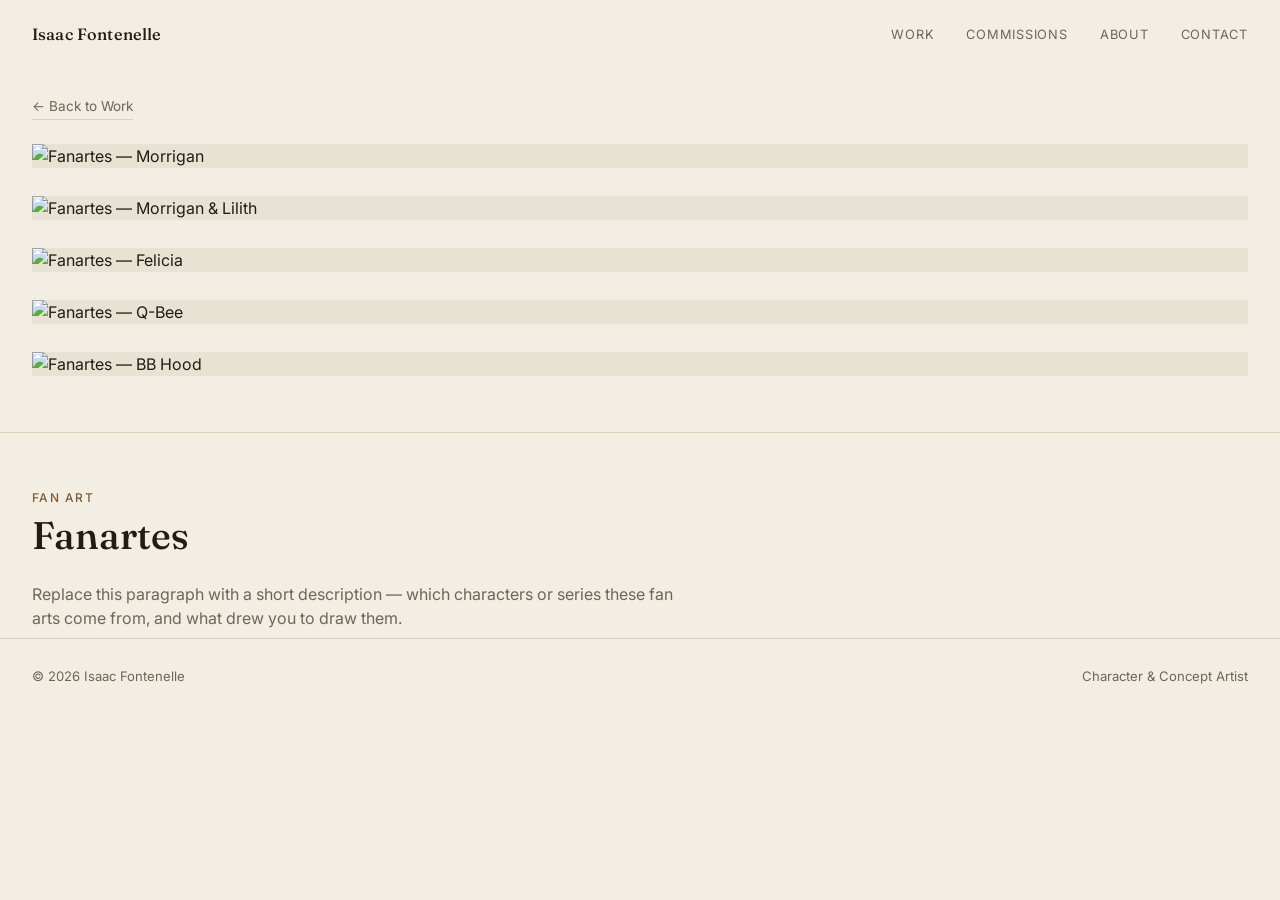
==== fanartes/index.html @ 38bca7be "Create index.html" ====
<!DOCTYPE html>
<html lang="en">
<head>
<meta charset="UTF-8">
<meta name="viewport" content="width=device-width, initial-scale=1.0">
<title>Fanartes — Isaac Fontenelle</title>
<link rel="preconnect" href="https://fonts.googleapis.com">
<link rel="preconnect" href="https://fonts.gstatic.com" crossorigin>
<link href="https://fonts.googleapis.com/css2?family=Fraunces:ital,opsz,wght@0,9..144,300;0,9..144,500;0,9..144,600;1,9..144,400;1,9..144,500&family=Inter:wght@400;500;600&display=swap" rel="stylesheet">
<link rel="stylesheet" href="../css/style.css?v=2">
</head>
<body>

<header class="site-header">
  <a href="../index.html" class="site-name">Isaac Fontenelle</a>
  <nav class="main-nav">
    <a href="../work.html">WORK</a>
    <a href="../commissions.html">COMMISSIONS</a>
    <a href="../about.html">ABOUT</a>
    <a href="../contact.html">CONTACT</a>
  </nav>
</header>

<a href="../work.html" class="back-link">← Back to Work</a>

<!-- GALLERY: every image from the project, in order, no captions. -->
<section class="project-gallery">

  <figure>
    <img src="Morrigan.png" alt="Fanartes — Morrigan">
  </figure>
  <figure>
    <img src="Morrigan-&-Lilith.png" alt="Fanartes — Morrigan & Lilith">
  </figure>
  <figure>
    <img src="Felicia.png" alt="Fanartes — Felicia">
  </figure>
  <figure>
    <img src="q-bee.png" alt="Fanartes — Q-Bee">
  </figure>
  <figure>
    <img src="BB-Hood.png" alt="Fanartes — BB Hood">
  </figure>

</section>

<!-- TITLE + TEXT: replace the paragraph below with your own text. -->
<section class="project-header">
  <p class="eyebrow">FAN ART</p>
  <h1>Fanartes</h1>
  <p class="project-description">
    Replace this paragraph with a short description — which characters or
    series these fan arts come from, and what drew you to draw them.
  </p>
</section>

<footer class="site-footer">
  <p>© 2026 Isaac Fontenelle</p>
  <p>Character & Concept Artist</p>
</footer>

<script src="../js/lightbox.js" defer></script>

</body>
</html>
---- css/style.css ----
/* ==========================================================
   Isaac Fontenelle — Portfolio Visual Identity
   Fonts: Fraunces (display) + Inter (functional) — loaded via <link> in <head>
   ========================================================== */

:root{
  --paper: #F2EEE3;       /* main background — warm parchment, not stark white */
  --paper-soft: #E8E2D2;  /* image placeholder / subtle panel background */
  --ink: #211D16;         /* primary text — warm near-black */
  --ink-dim: #6E6656;     /* secondary / muted text */
  --line: #D9D1BC;        /* hairline borders and dividers */
  --accent: #7C5A34;      /* links, hover states, small labels */
  --accent-soft: #A9835A; /* lighter accent, decorative use */
}

*{ box-sizing:border-box; margin:0; padding:0; }
html{ scroll-behavior:smooth; }

body{
  background:var(--paper);
  color:var(--ink);
  font-family:'Inter', sans-serif;
  line-height:1.5;
  -webkit-font-smoothing:antialiased;
}

a{ color:inherit; text-decoration:none; }
img{ display:block; max-width:100%; }
:focus-visible{ outline:2px solid var(--accent); outline-offset:3px; }

/* ---------- Header ---------- */
.site-header{
  display:flex;
  align-items:center;
  justify-content:space-between;
  padding:22px 32px;
  max-width:1280px;
  margin:0 auto;
}

.site-name{
  font-family:'Fraunces', serif;
  font-weight:500;
  font-size:1.02rem;
  letter-spacing:0.01em;
}

.main-nav{ display:flex; gap:32px; }

.main-nav a{
  font-size:0.8rem;
  letter-spacing:0.06em;
  color:var(--ink-dim);
  transition:color .2s ease;
  position:relative;
}

.main-nav a::after{
  content:"";
  position:absolute;
  left:0; right:0; bottom:-5px;
  height:1px;
  background:var(--accent);
  transform:scaleX(0);
  transform-origin:right;
  transition:transform .25s ease;
}

.main-nav a:hover{ color:var(--ink); }
.main-nav a:hover::after{ transform:scaleX(1); transform-origin:left; }
.main-nav a[aria-current="page"]{ color:var(--ink); }
.main-nav a[aria-current="page"]::after{ transform:scaleX(1); transform-origin:left; }

/* ---------- Hero (the artwork itself — visible with no scrolling) ---------- */
.hero{
  position:relative;
  max-width:1280px;
  margin:0 auto;
  padding:0 32px 20px;
}

.hero-frame{
  position:relative;
  overflow:hidden;
  background:var(--paper-soft);
  height:64vh;
  min-height:420px;
  max-height:720px;
}

.hero-slides{
  position:relative;
  width:100%;
  height:100%;
}

.hero-slide{
  position:absolute;
  inset:0;
  display:block;
  opacity:0;
  transition:opacity 2.4s cubic-bezier(0.45, 0, 0.2, 1);
  overflow:hidden;
}

.hero-slide.active{ opacity:1; z-index:1; }

.hero-slide img{
  width:100%;
  height:100%;
  object-fit:cover;
  display:block;
  transform:scale(1);
  transition:transform 9s ease-out;
}

.hero-slide.active img{ transform:scale(1.03); }

.hero-caption{
  position:absolute;
  left:0; right:0; bottom:0;
  padding:28px 32px;
  background:linear-gradient(to top, rgba(20,17,11,0.55), rgba(20,17,11,0));
  z-index:2;
  pointer-events:none;
}

.hero-caption h1{
  font-family:'Fraunces', serif;
  font-weight:500;
  font-style:italic;
  font-size:clamp(1.5rem, 3vw, 2.1rem);
  color:#F5EFE1;
}

.hero-caption .intro-text{
  color:#D9C9A8;
  font-size:0.92rem;
  margin-top:6px;
}

.eyebrow{
  font-size:0.75rem;
  letter-spacing:0.12em;
  font-weight:500;
  color:var(--accent);
}

/* ---------- Selected work ---------- */
main{ max-width:1280px; margin:0 auto; padding:0 32px; }

.selected-work{ padding:56px 0 90px; }

.section-heading{
  display:flex;
  justify-content:space-between;
  align-items:baseline;
  border-top:1px solid var(--line);
  padding-top:32px;
  margin-bottom:36px;
}

.section-heading a{
  font-size:0.85rem;
  color:var(--ink-dim);
  border-bottom:1px solid var(--line);
  padding-bottom:2px;
  transition:color .2s ease, border-color .2s ease;
}

.section-heading a:hover{ color:var(--accent); border-color:var(--accent); }

.work-grid{
  display:grid;
  grid-template-columns:repeat(3, 1fr);
  gap:28px;
}

.work-item{ display:block; }

.work-item img{
  width:100%;
  aspect-ratio:4/5;
  object-fit:cover;
  background:var(--paper-soft);
  transition:transform .5s ease;
}

.work-item:hover img{ transform:scale(1.02); }

.work-caption{
  padding-top:14px;
  border-top:1px solid var(--line);
  margin-top:14px;
}

.work-caption h3{
  font-family:'Fraunces', serif;
  font-weight:500;
  font-size:1.02rem;
  color:var(--ink);
  margin-bottom:3px;
}

.work-caption p{
  font-size:0.83rem;
  color:var(--ink-dim);
}

/* ---------- Footer ---------- */
.site-footer{
  border-top:1px solid var(--line);
  padding:28px 32px;
  max-width:1280px;
  margin:0 auto;
  display:flex;
  justify-content:space-between;
  color:var(--ink-dim);
  font-size:0.82rem;
}

/* ---------- Page heading (used on Work / About / Contact) ---------- */
.page-heading{
  max-width:1280px;
  margin:0 auto;
  padding:64px 32px 0;
}

.page-heading h1{
  font-family:'Fraunces', serif;
  font-weight:500;
  font-style:italic;
  font-size:clamp(2rem, 4vw, 2.8rem);
  margin-bottom:14px;
  color:var(--ink);
}

.page-heading p{
  color:var(--ink-dim);
  max-width:60ch;
  font-size:1rem;
  margin-bottom:22px;
}

/* ---------- All work (work.html) ---------- */
.all-work{ padding:48px 0 90px; }

/* reuses .work-grid / .work-item / .work-caption from Selected Work above */

/* ---------- Individual project page ---------- */
.back-link{
  display:inline-block;
  margin:28px 32px 0;
  font-size:0.85rem;
  color:var(--ink-dim);
  border-bottom:1px solid var(--line);
  padding-bottom:2px;
  transition:color .2s ease, border-color .2s ease;
}

.back-link:hover{ color:var(--accent); border-color:var(--accent); }

/* ---------- Back to top button ---------- */
.back-to-top{
  position:fixed;
  bottom:28px;
  right:28px;
  width:44px;
  height:44px;
  border-radius:50%;
  background:var(--ink);
  color:var(--paper);
  border:none;
  font-size:1.2rem;
  display:flex;
  align-items:center;
  justify-content:center;
  cursor:pointer;
  opacity:0;
  pointer-events:none;
  transform:translateY(8px);
  transition:opacity .25s ease, transform .25s ease;
  z-index:900;
}

.back-to-top.visible{
  opacity:1;
  pointer-events:auto;
  transform:translateY(0);
}

.back-to-top:hover{ background:var(--accent); }

.project-hero{
  max-width:1280px;
  margin:0 auto;
  padding:24px 32px 0;
}

.project-hero .frame{
  overflow:hidden;
  background:var(--paper-soft);
}

.project-hero .frame img{
  width:100%;
  height:auto;
  display:block;
}

.project-gallery{
  max-width:1280px;
  margin:0 auto;
  padding:24px 32px 0;
  display:flex;
  flex-direction:column;
  gap:28px;
}

.project-gallery figure{ margin:0; }

.project-gallery img{
  width:100%;
  height:auto;
  display:block;
  background:var(--paper-soft);
  cursor:zoom-in;
}

/* Modifier: multi-column masonry, for collections of unrelated pieces
   (e.g. sketch-collection.html) instead of one full-width image after another. */
.project-gallery.grid-layout{
  display:block;
  column-count:4;
  column-gap:24px;
}

.project-gallery.grid-layout figure{
  break-inside:avoid;
  margin:0 0 24px;
}

/* ---------- Lightbox ---------- */
.lightbox-overlay{
  position:fixed;
  inset:0;
  background:rgba(21,19,15,0.94);
  display:flex;
  align-items:center;
  justify-content:center;
  padding:48px;
  z-index:999;
  opacity:0;
  pointer-events:none;
  transition:opacity .25s ease;
}

.lightbox-overlay.active{
  opacity:1;
  pointer-events:auto;
}

.lightbox-overlay img{
  max-width:100%;
  max-height:100%;
  width:auto;
  height:auto;
  object-fit:contain;
  cursor:default;
}

.lightbox-close{
  position:absolute;
  top:20px;
  right:28px;
  background:none;
  border:none;
  color:#F5EFE1;
  font-size:2rem;
  line-height:1;
  cursor:pointer;
  padding:8px;
}

.lightbox-close:hover{ color:var(--accent-soft); }

@media (max-width:520px){
  .lightbox-overlay{ padding:20px; }
  .lightbox-close{ top:10px; right:14px; }
}

.project-header{
  max-width:1280px;
  margin:0 auto;
  padding:56px 32px 0;
  border-top:1px solid var(--line);
  margin-top:56px;
}

.project-header h1{
  font-family:'Fraunces', serif;
  font-weight:500;
  font-size:clamp(1.8rem, 3.5vw, 2.4rem);
  color:var(--ink);
  margin-bottom:18px;
}

.project-description{
  color:var(--ink-dim);
  max-width:65ch;
  font-size:1rem;
  margin-bottom:8px;
}

/* ==========================================================
   About page
   ========================================================== */

.about-hero{
  max-width:1280px;
  margin:0 auto;
  padding:48px 32px 60px;
  display:grid;
  grid-template-columns:220px 1fr;
  gap:48px;
  align-items:start;
}

.about-photo img{
  width:100%;
  aspect-ratio:1/1;
  object-fit:cover;
  background:var(--paper-soft);
}

.about-intro h1{
  font-family:'Fraunces', serif;
  font-weight:500;
  font-style:italic;
  font-size:clamp(1.6rem, 3.4vw, 2.2rem);
  margin:10px 0 16px;
}

.about-lede{
  color:var(--ink-dim);
  font-size:1rem;
  max-width:58ch;
  margin-bottom:20px;
}

.about-socials{ display:flex; gap:22px; }

.about-socials a{
  font-size:0.85rem;
  color:var(--accent);
  border-bottom:1px solid var(--line);
  padding-bottom:2px;
  transition:color .2s ease, border-color .2s ease;
}

.about-socials a:hover{ color:var(--ink); border-color:var(--accent); }

.experience{ padding:24px 0 8px; }

.timeline{ list-style:none; }

.timeline li{
  display:flex;
  gap:22px;
  padding:22px 0;
  border-top:1px solid var(--line);
}

.timeline li:last-child{ border-bottom:1px solid var(--line); }

.timeline-year{
  font-size:0.8rem;
  letter-spacing:0.04em;
  color:var(--accent);
  min-width:8ch;
  padding-top:2px;
}

.timeline h3{
  font-family:'Fraunces', serif;
  font-weight:500;
  font-size:1.02rem;
  margin-bottom:6px;
}

.timeline p{
  color:var(--ink-dim);
  font-size:0.9rem;
  max-width:60ch;
}

.about-details{
  padding:56px 0 8px;
  display:grid;
  grid-template-columns:1fr 1fr;
  gap:28px;
}

.about-detail-text{
  color:var(--ink-dim);
  font-size:0.92rem;
  line-height:1.6;
}

/* ==========================================================
   Commissions page
   ========================================================== */

.status-badge{
  display:inline-flex;
  align-items:center;
  gap:9px;
  font-size:0.85rem;
  color:var(--ink);
  border:1px solid var(--line);
  padding:9px 16px;
  border-radius:999px;
}

.status-dot{
  width:8px;
  height:8px;
  border-radius:50%;
  background:#5E7A52; /* muted green — open */
  flex-shrink:0;
}

.status-closed .status-dot{ background:#A9583F; } /* muted rust — closed */

.services{ padding:24px 0 8px; }

.services-grid{
  display:grid;
  grid-template-columns:repeat(3, 1fr);
  gap:28px;
}

.service-card{
  border-top:1px solid var(--line);
  padding-top:18px;
}

.service-card h3{
  font-family:'Fraunces', serif;
  font-weight:500;
  font-size:1.08rem;
  margin-bottom:8px;
}

.service-card p{
  color:var(--ink-dim);
  font-size:0.9rem;
}

.process{ padding:56px 0 8px; }

.process-list{ list-style:none; }

.process-list li{
  display:flex;
  gap:22px;
  padding:22px 0;
  border-top:1px solid var(--line);
}

.process-list li:last-child{ border-bottom:1px solid var(--line); }

.process-num{
  font-family:'Fraunces', serif;
  font-style:italic;
  font-size:1.3rem;
  color:var(--accent-soft);
  min-width:2.2ch;
}

.process-list h3{
  font-family:'Fraunces', serif;
  font-weight:500;
  font-size:1.02rem;
  margin-bottom:6px;
}

.process-list p{
  color:var(--ink-dim);
  font-size:0.9rem;
  max-width:60ch;
}

.rates{ padding:56px 0 8px; }

.rates-intro{
  color:var(--ink-dim);
  font-size:0.95rem;
  max-width:64ch;
  margin-bottom:22px;
}

.rate-factors{
  list-style:none;
  display:grid;
  gap:14px;
}

.rate-factors li{
  font-size:0.92rem;
  color:var(--ink-dim);
  padding-left:18px;
  position:relative;
}

.rate-factors li::before{
  content:"";
  position:absolute;
  left:0; top:0.55em;
  width:6px; height:6px;
  background:var(--accent-soft);
  border-radius:50%;
}

.rate-factors strong{ color:var(--ink); font-weight:600; }

.terms{ padding:56px 0 8px; }

.terms-list{ display:flex; flex-direction:column; }

.terms-row{
  display:grid;
  grid-template-columns:180px 1fr;
  gap:24px;
  padding:18px 0;
  border-top:1px solid var(--line);
}

.terms-row:last-child{ border-bottom:1px solid var(--line); }

.terms-row dt{
  font-weight:600;
  font-size:0.9rem;
  color:var(--ink);
}

.terms-row dd{
  color:var(--ink-dim);
  font-size:0.9rem;
}

.cta{
  padding:72px 0 90px;
  text-align:center;
  max-width:640px;
  margin:0 auto;
}

.cta h2{
  font-family:'Fraunces', serif;
  font-weight:500;
  font-style:italic;
  font-size:clamp(1.5rem, 3vw, 2rem);
  margin-bottom:14px;
}

.cta p{
  color:var(--ink-dim);
  font-size:0.95rem;
  margin-bottom:26px;
}

.cta-button{
  display:inline-block;
  background:var(--ink);
  color:var(--paper);
  font-size:0.85rem;
  letter-spacing:0.04em;
  padding:14px 30px;
  transition:background .2s ease;
}

.cta-button:hover{ background:var(--accent); }

/* ---------- Responsive ---------- */
@media (max-width:800px){
  .services-grid{ grid-template-columns:1fr 1fr; }
  .terms-row{ grid-template-columns:1fr; gap:6px; }
  .about-hero{ grid-template-columns:140px 1fr; gap:28px; }
  .about-details{ grid-template-columns:1fr; gap:36px; }
  .work-grid{ grid-template-columns:repeat(2, 1fr); gap:16px; }
  .site-header{ flex-direction:column; gap:14px; align-items:flex-start; }
  .project-gallery.grid-layout{ column-count:3; }
  .hero-frame{ height:50vh; min-height:360px; }
}

@media (max-width:520px){
  .work-grid{ grid-template-columns:1fr; }
  .site-footer{ flex-direction:column; gap:6px; }
  .project-gallery.grid-layout{ column-count:2; }
  .hero-frame{ height:42vh; min-height:300px; }
  .services-grid{ grid-template-columns:1fr; }
  .about-hero{ grid-template-columns:1fr; }
  .about-photo{ max-width:160px; }
}

@media (prefers-reduced-motion: reduce){
  *{ transition:none !important; }
}
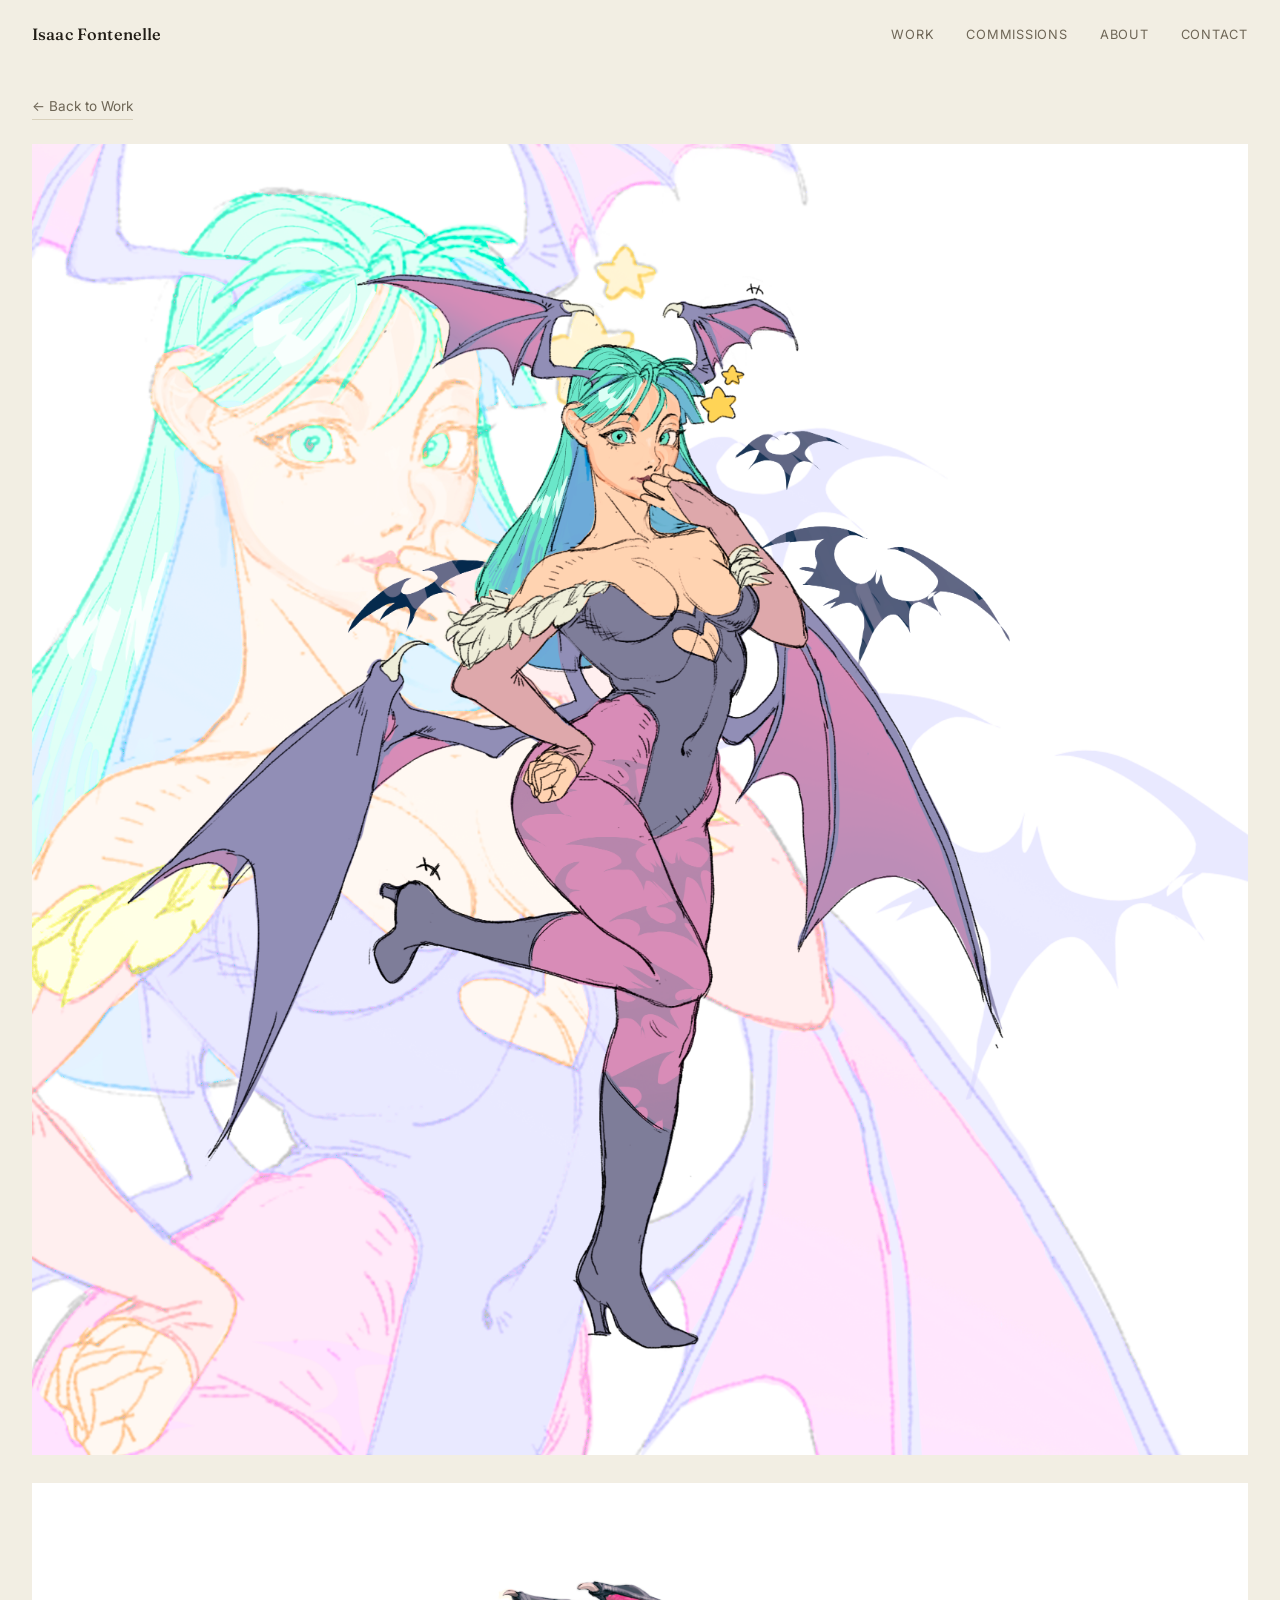
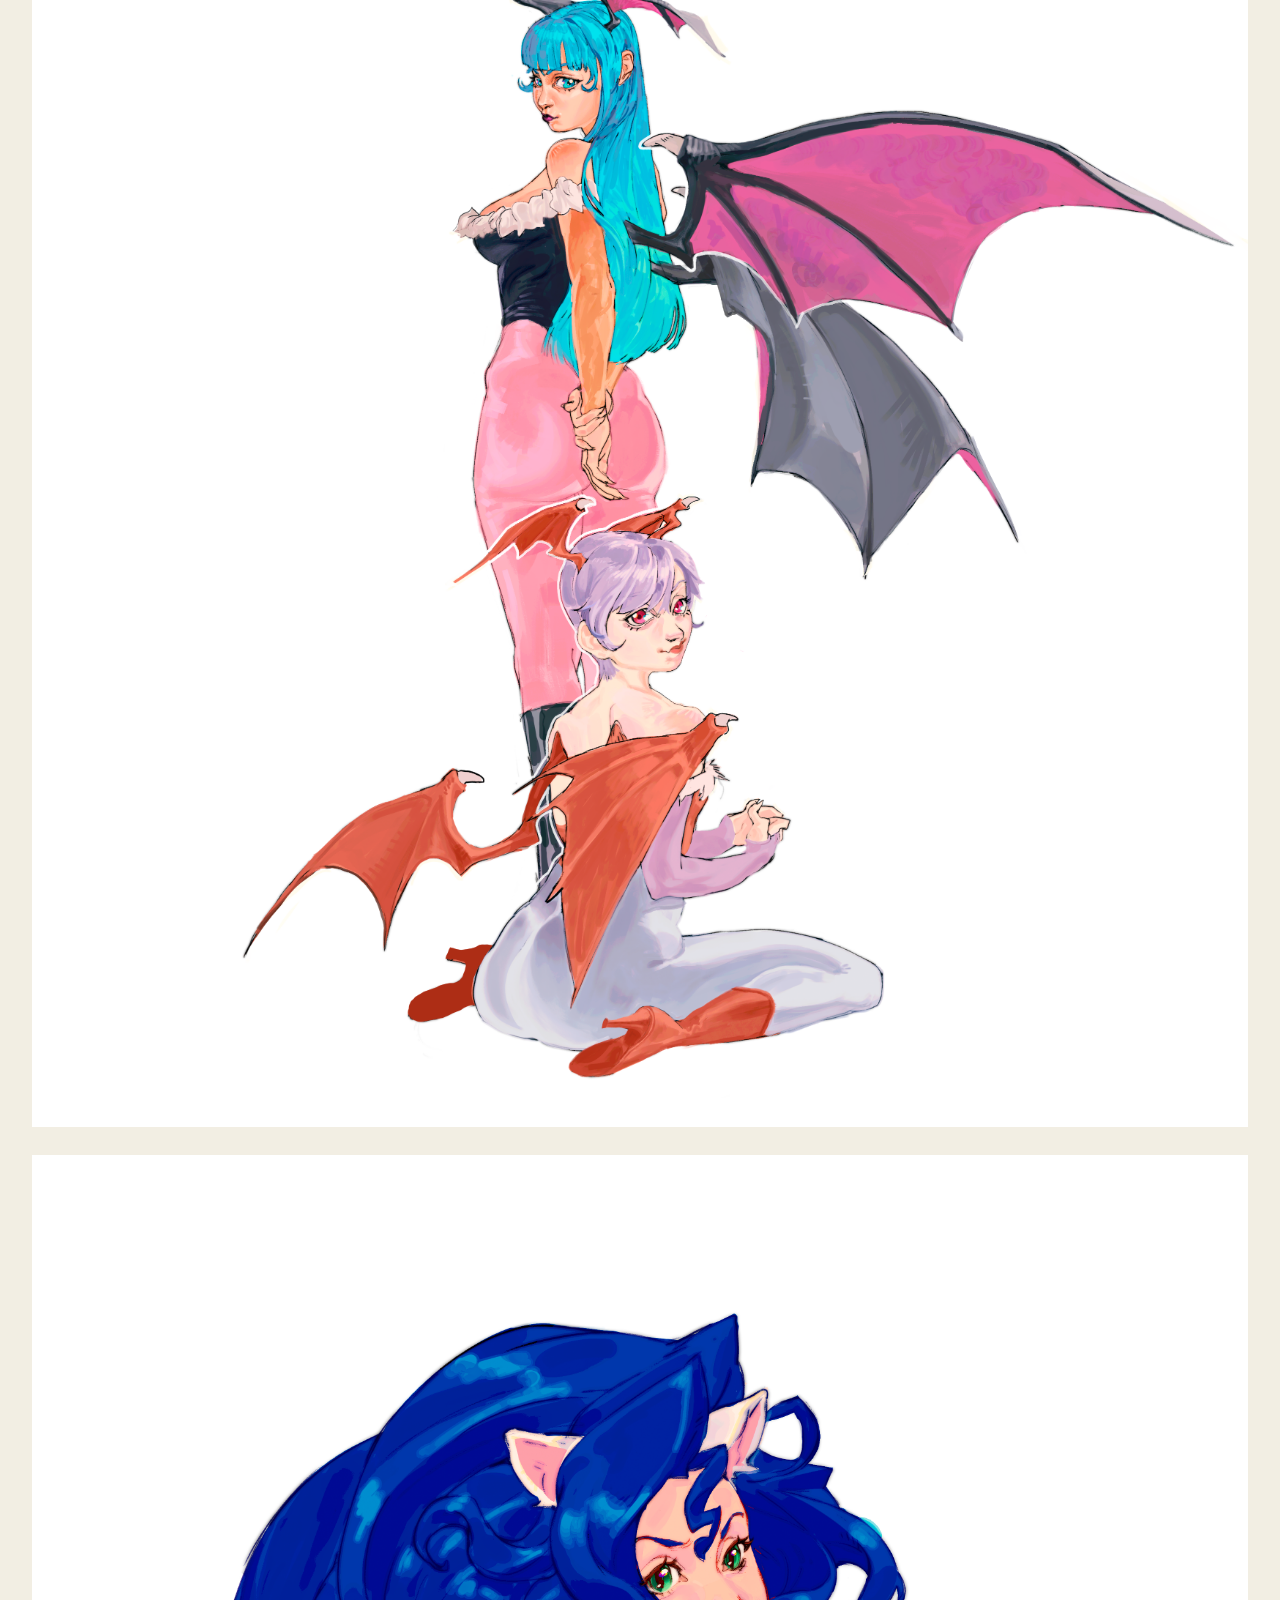
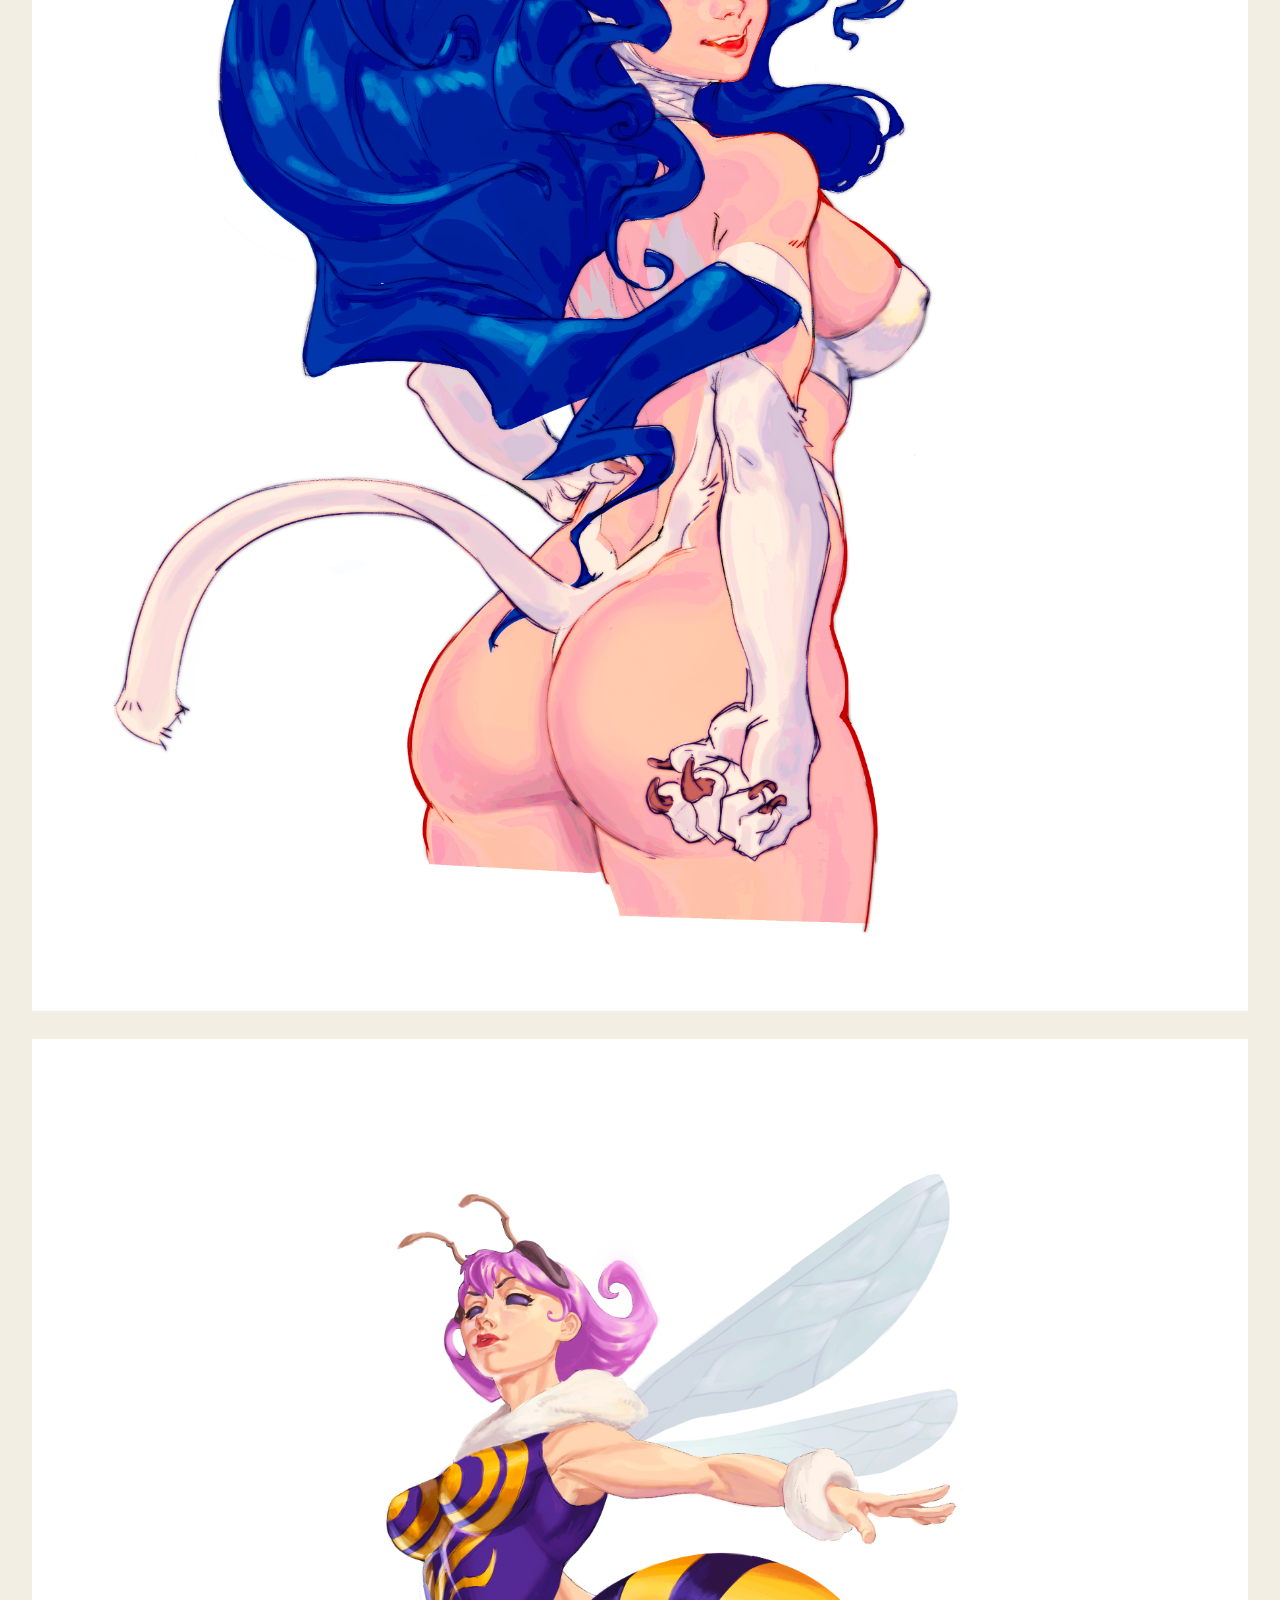
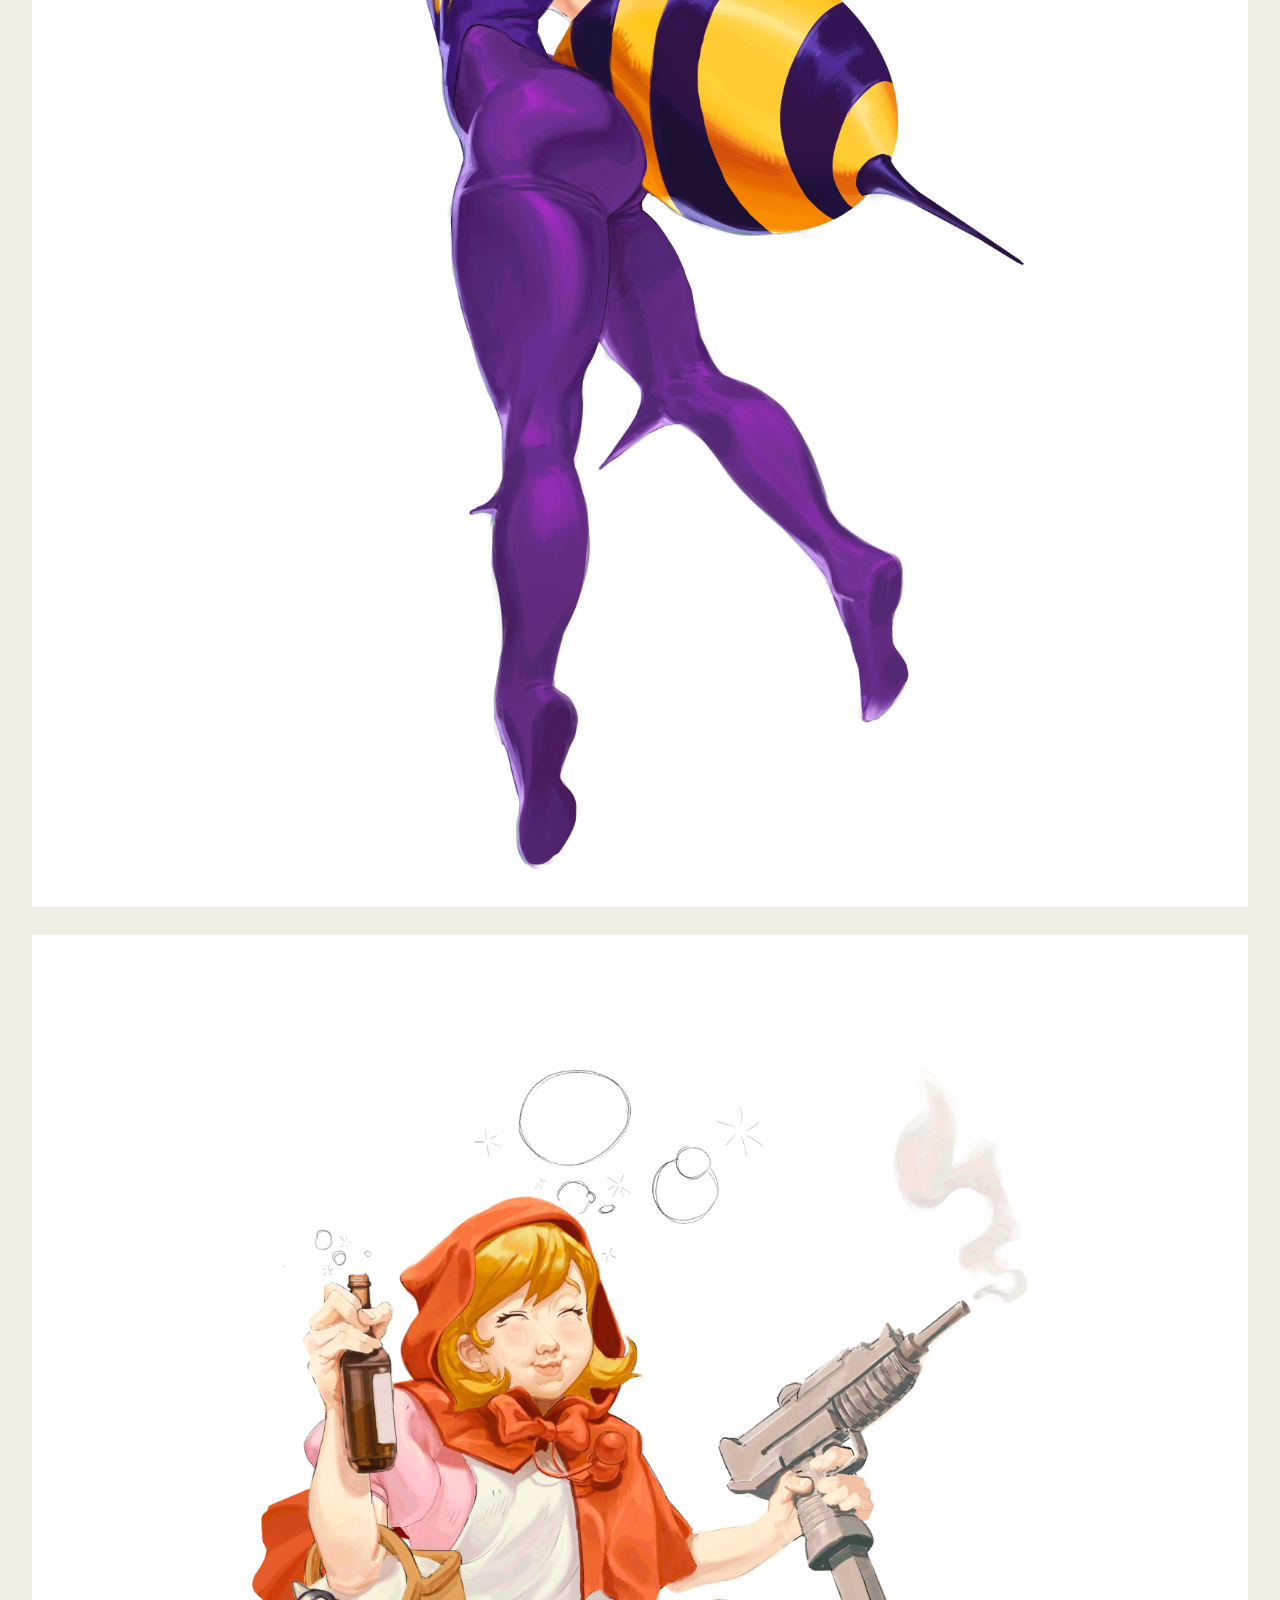
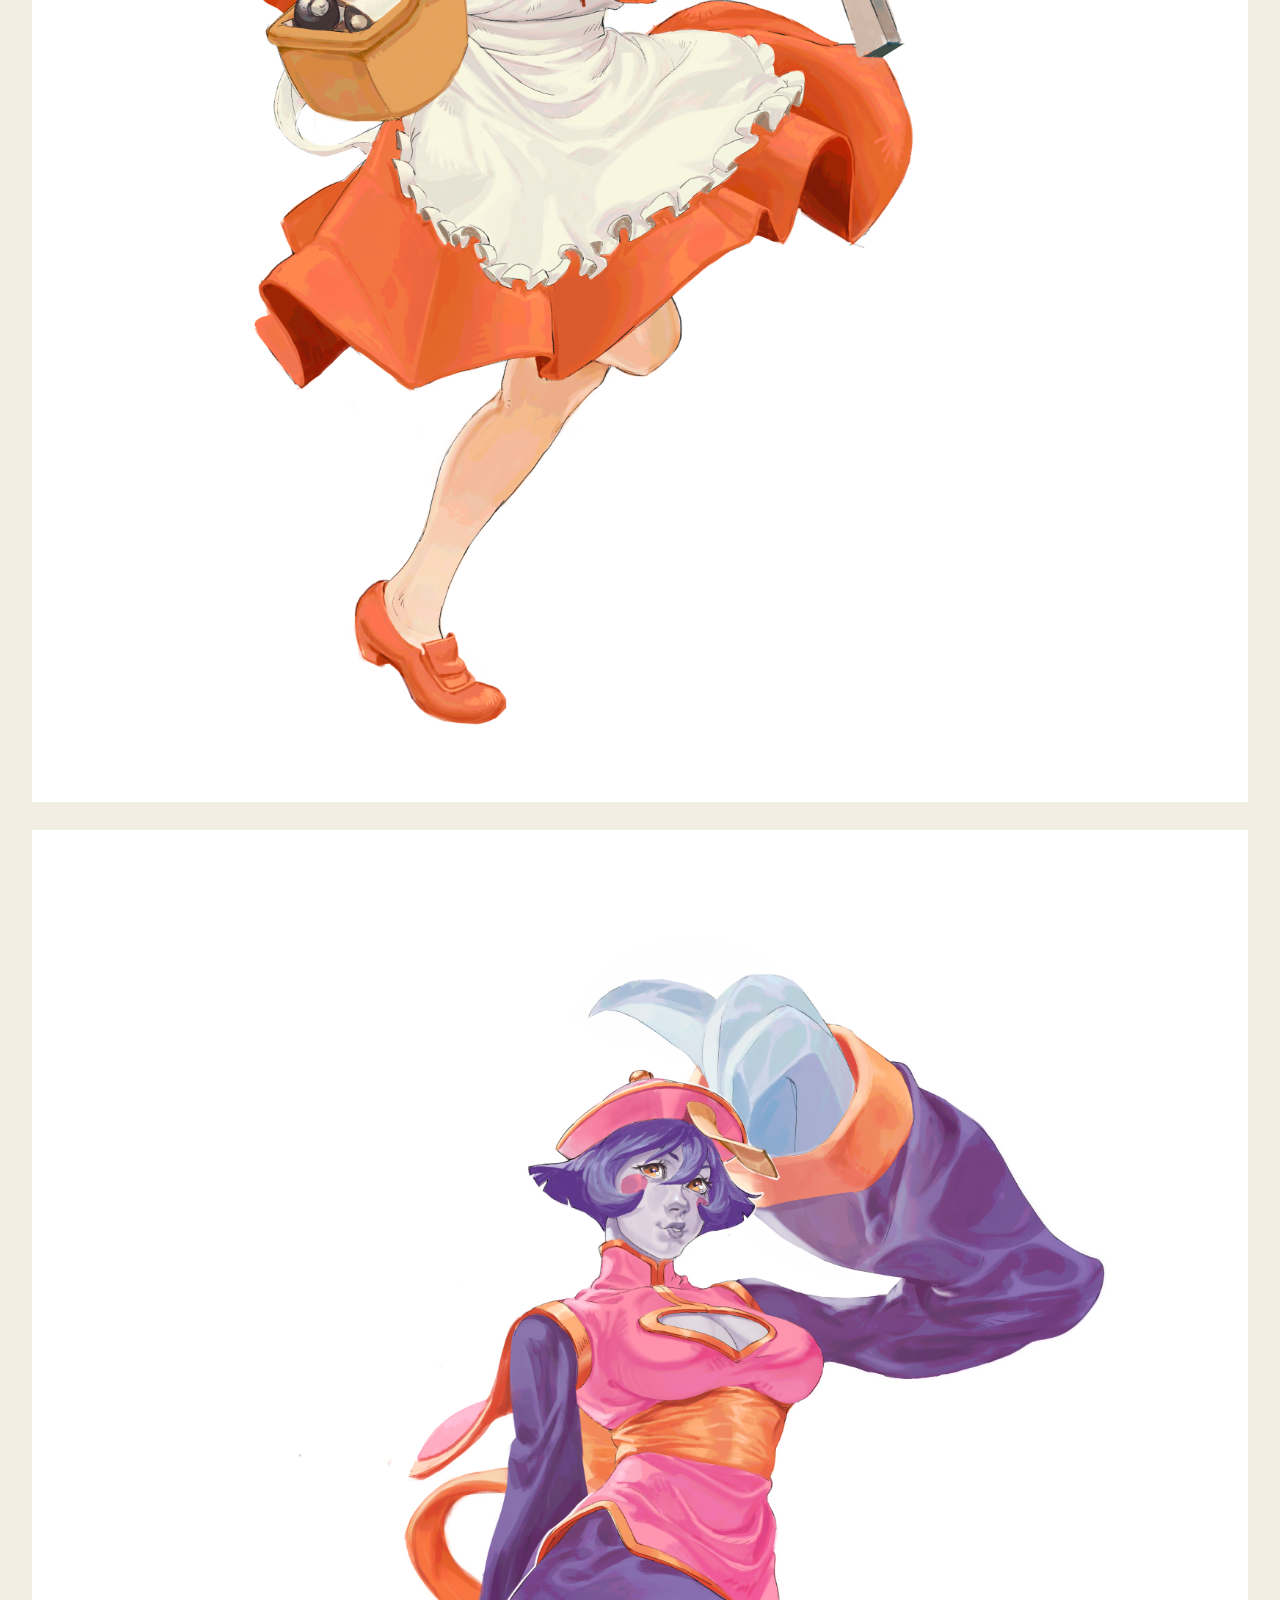
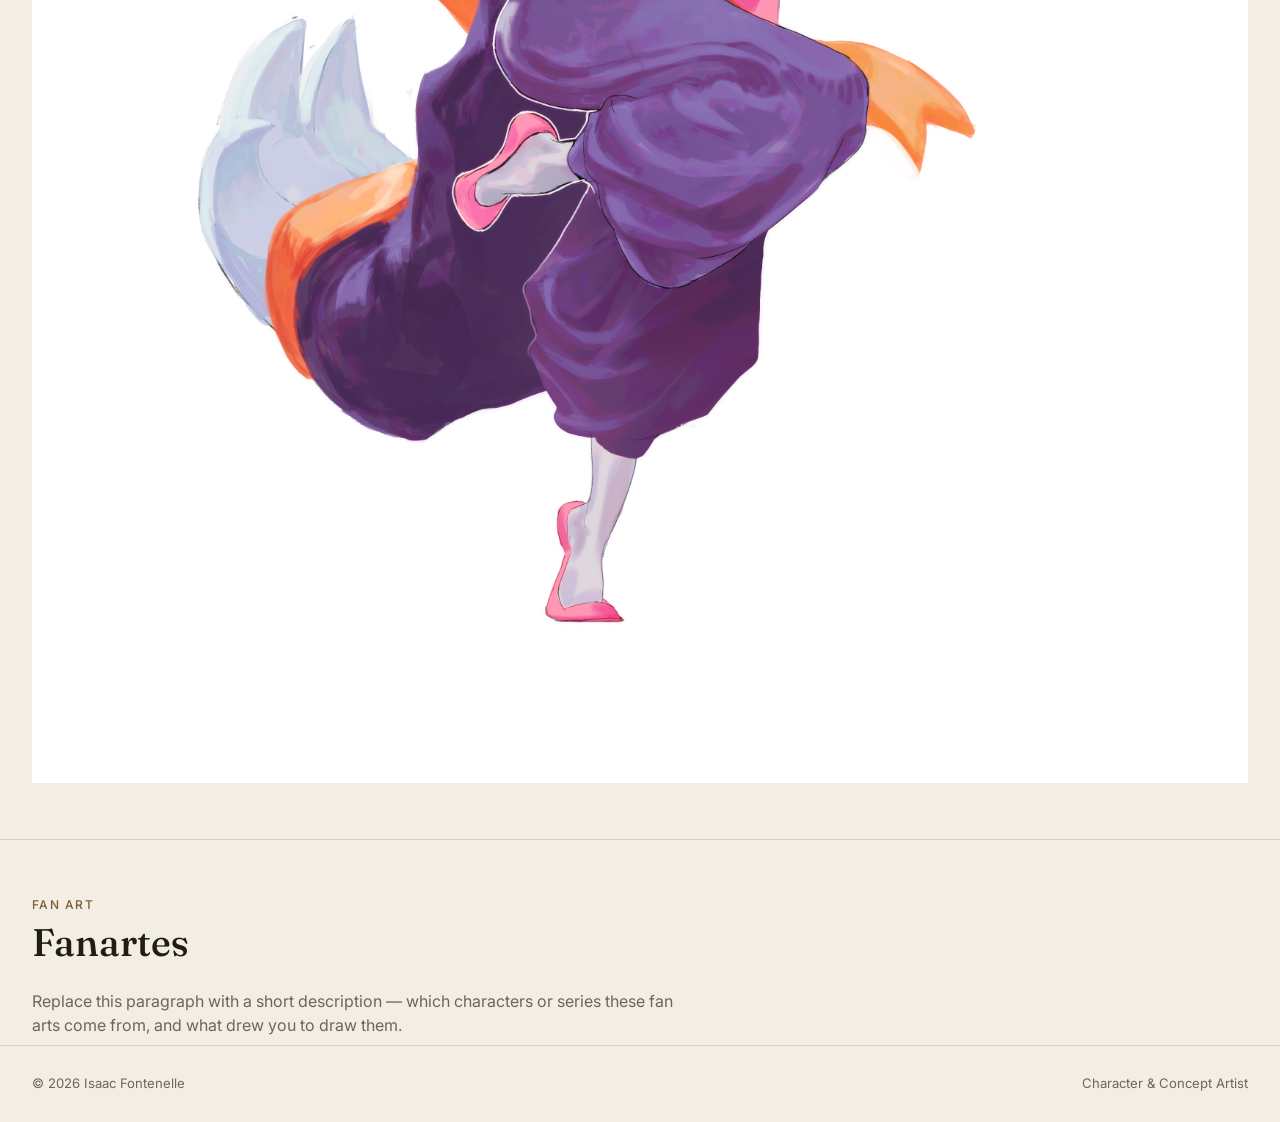
==== commit a9f49a03: "Update index.html" ====
--- a/fanartes/index.html
+++ b/fanartes/index.html
@@ -41,6 +41,9 @@
   <figure>
     <img src="BB-Hood.png" alt="Fanartes — BB Hood">
   </figure>
+  <figure>
+    <img src="leilei.png" alt="Fanartes — LeiLei">
+  </figure>
 
 </section>
 
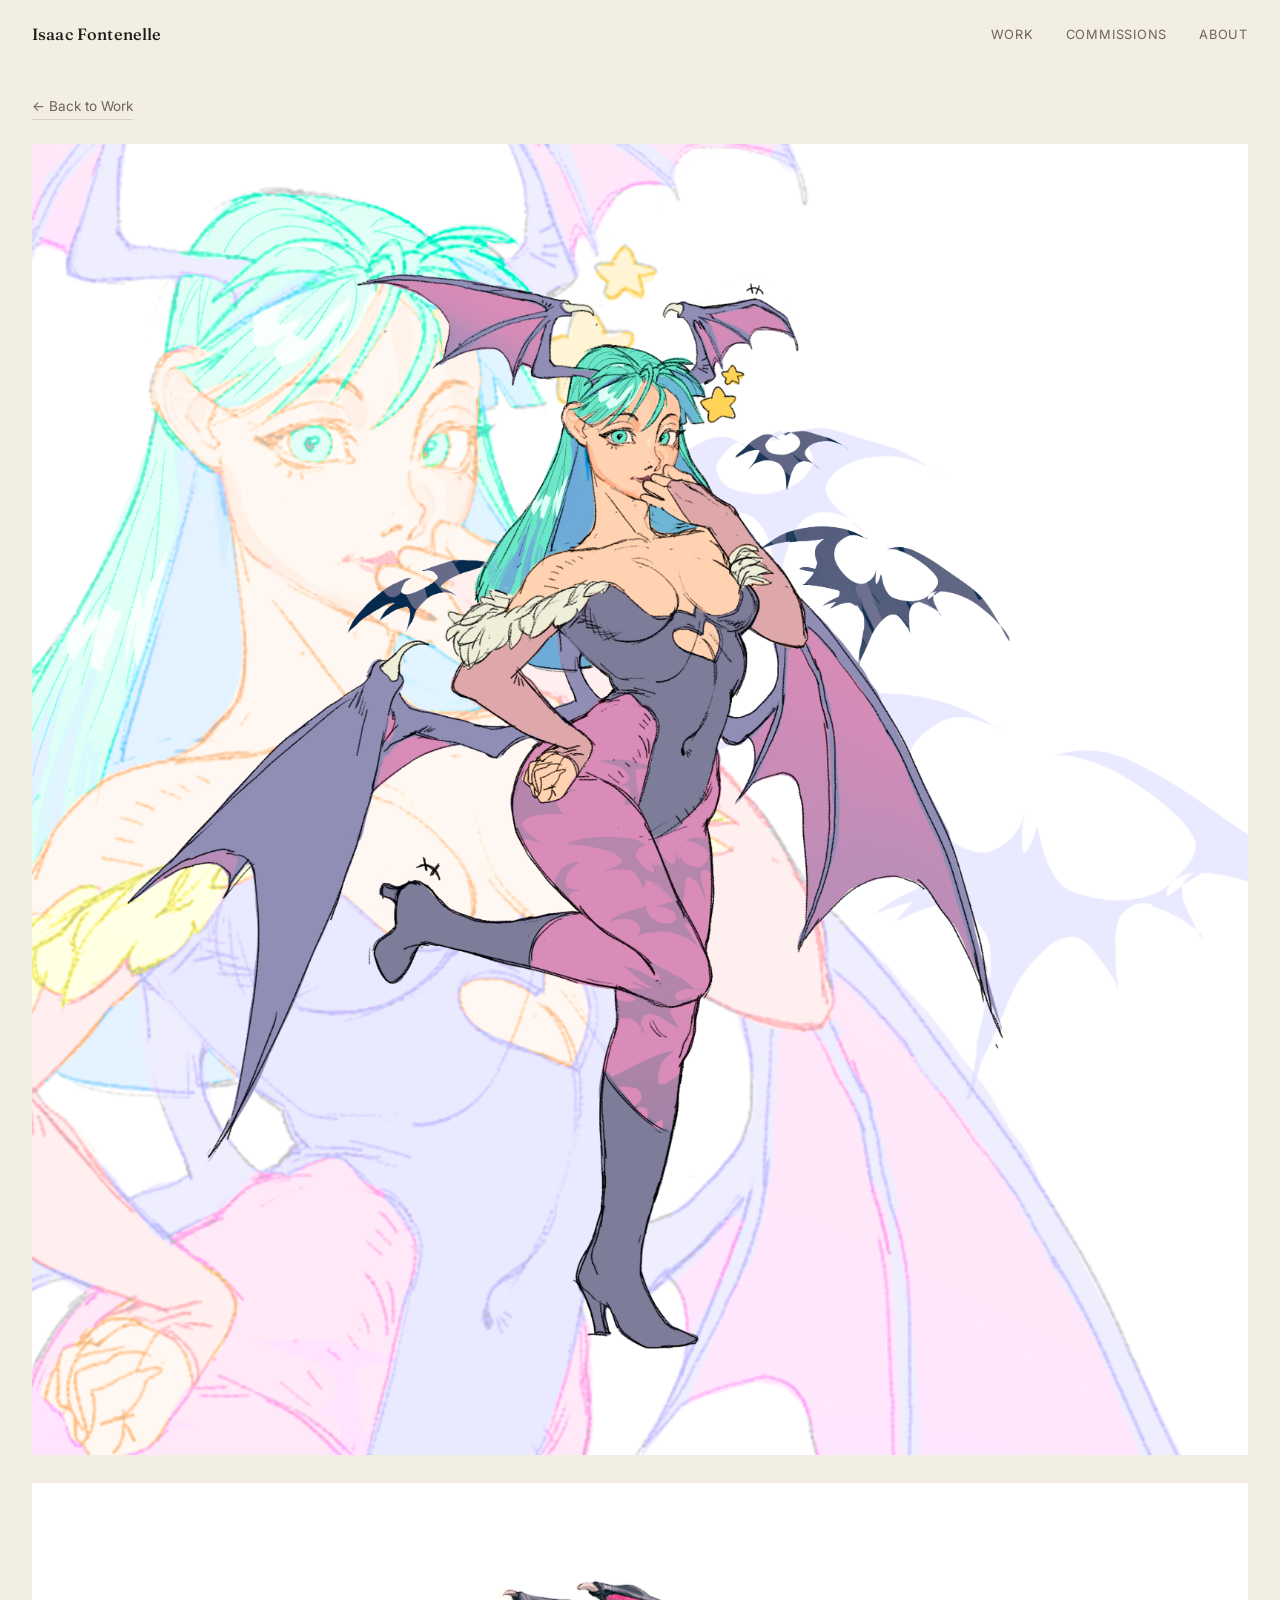
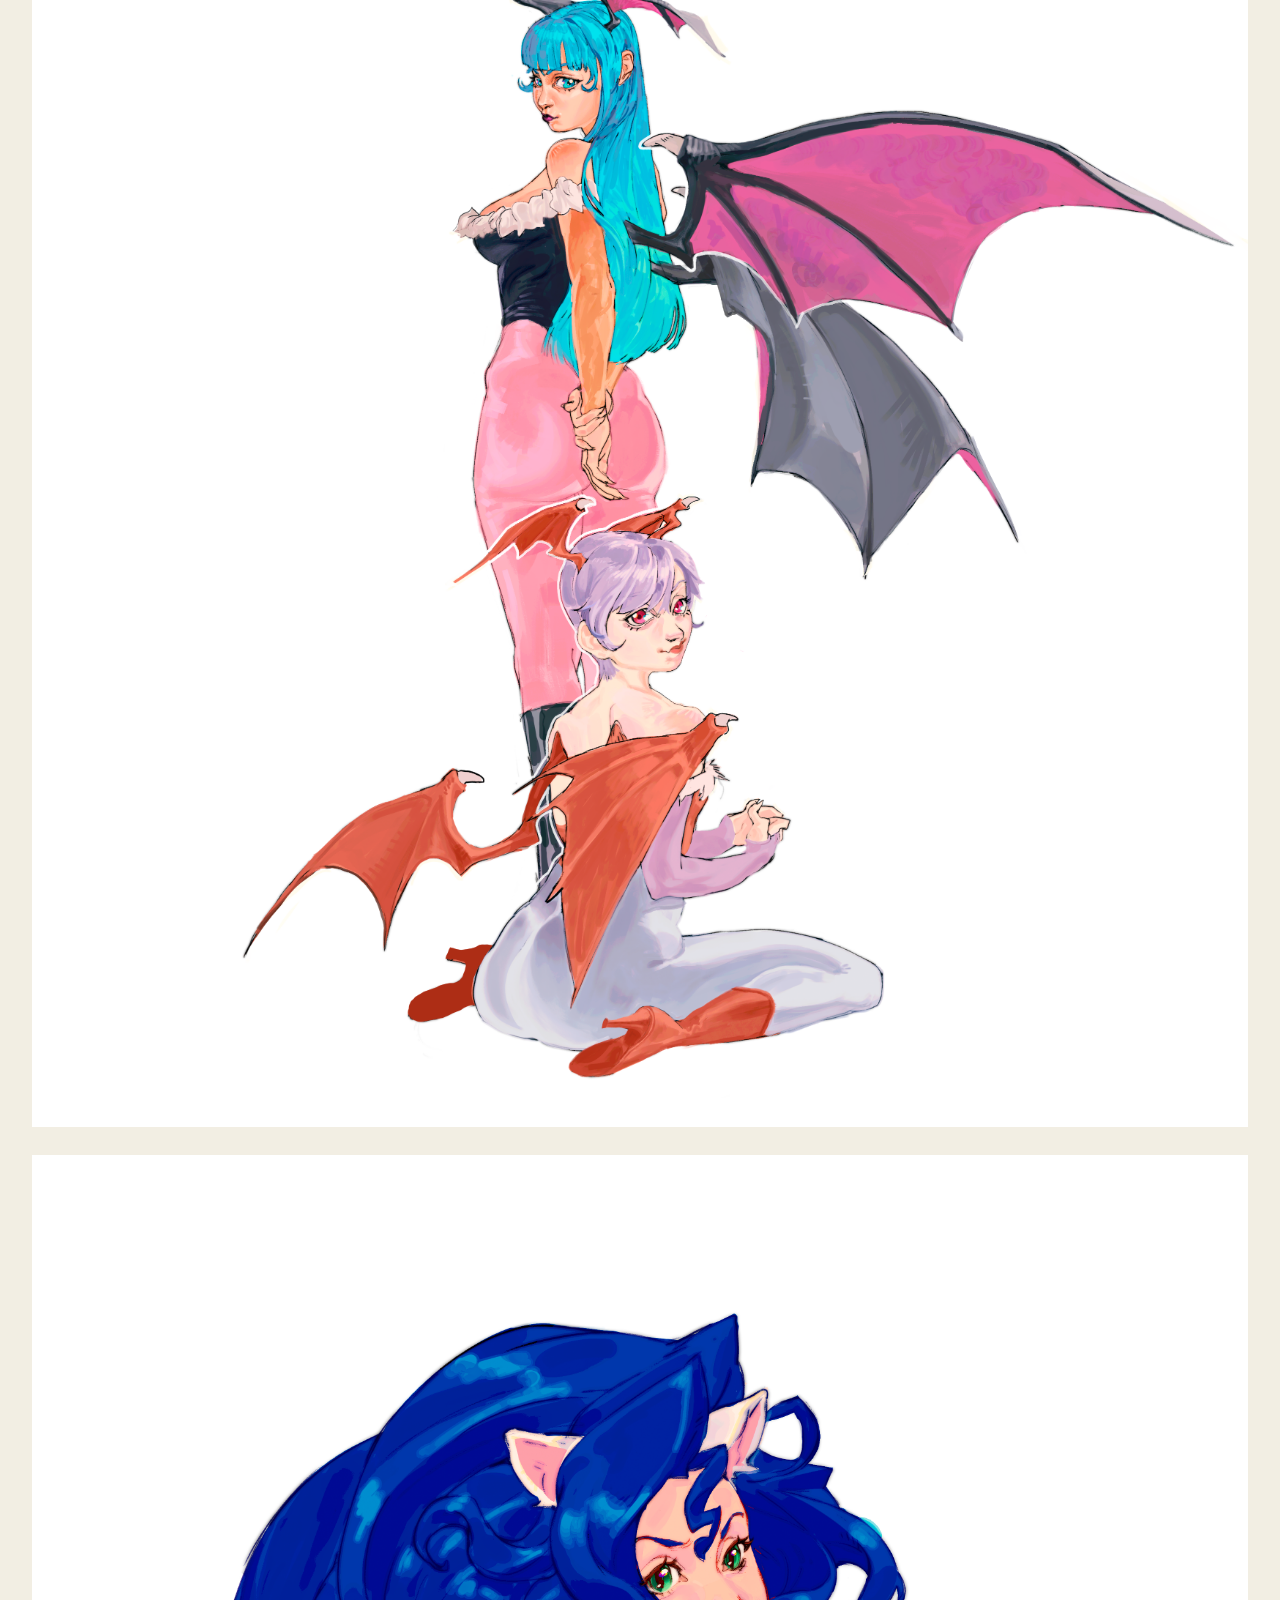
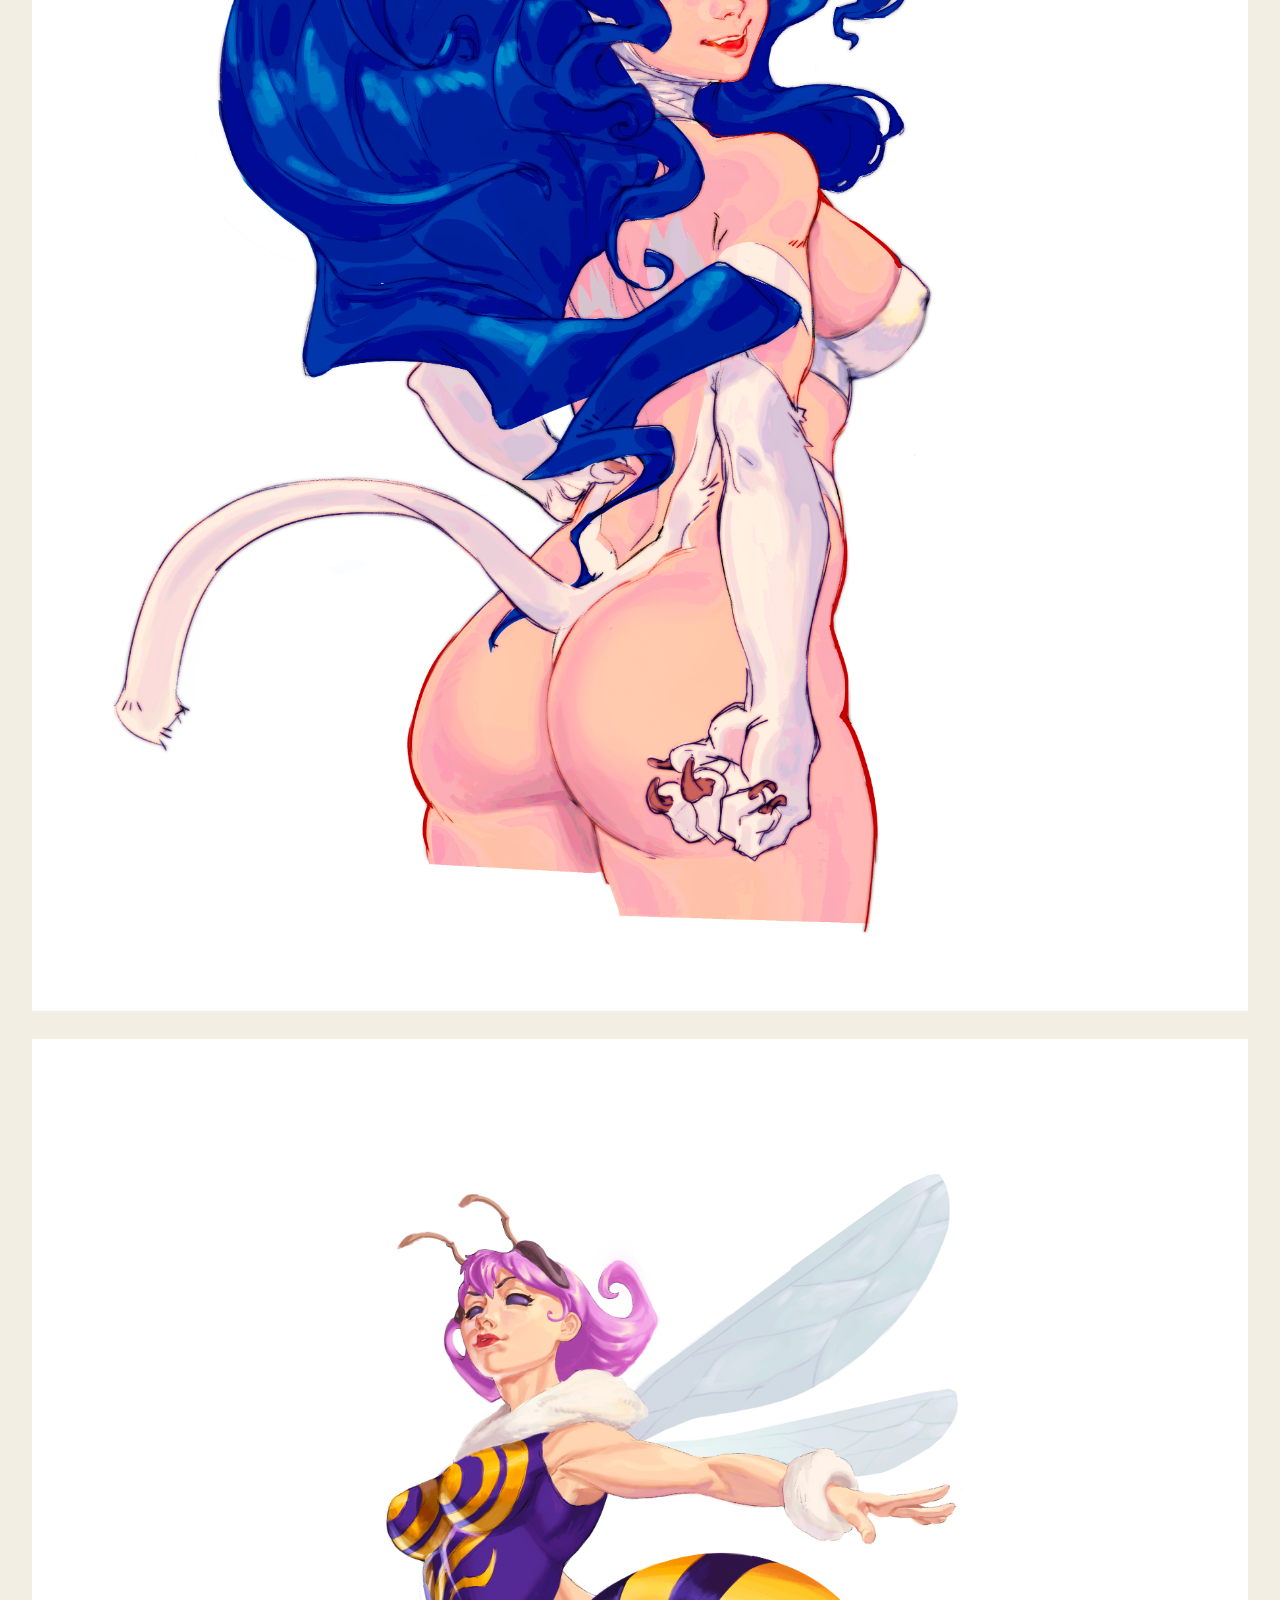
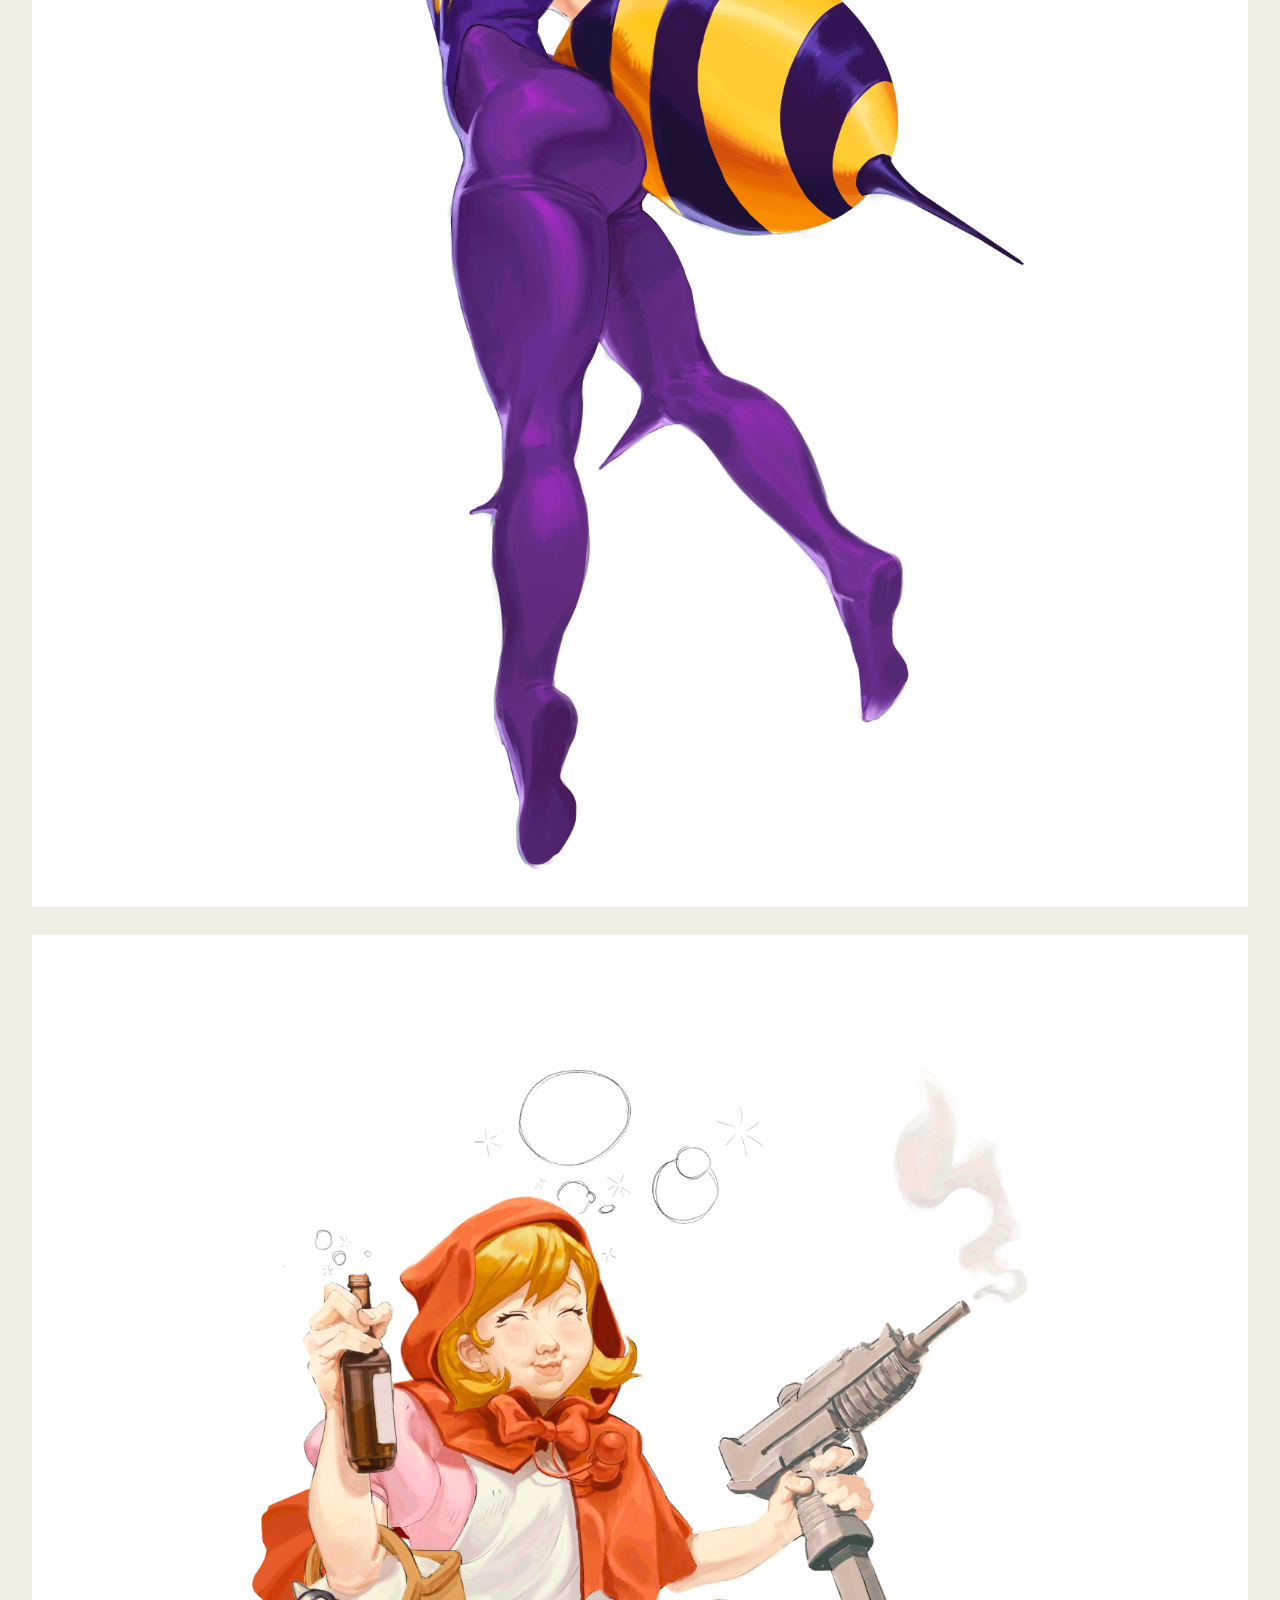
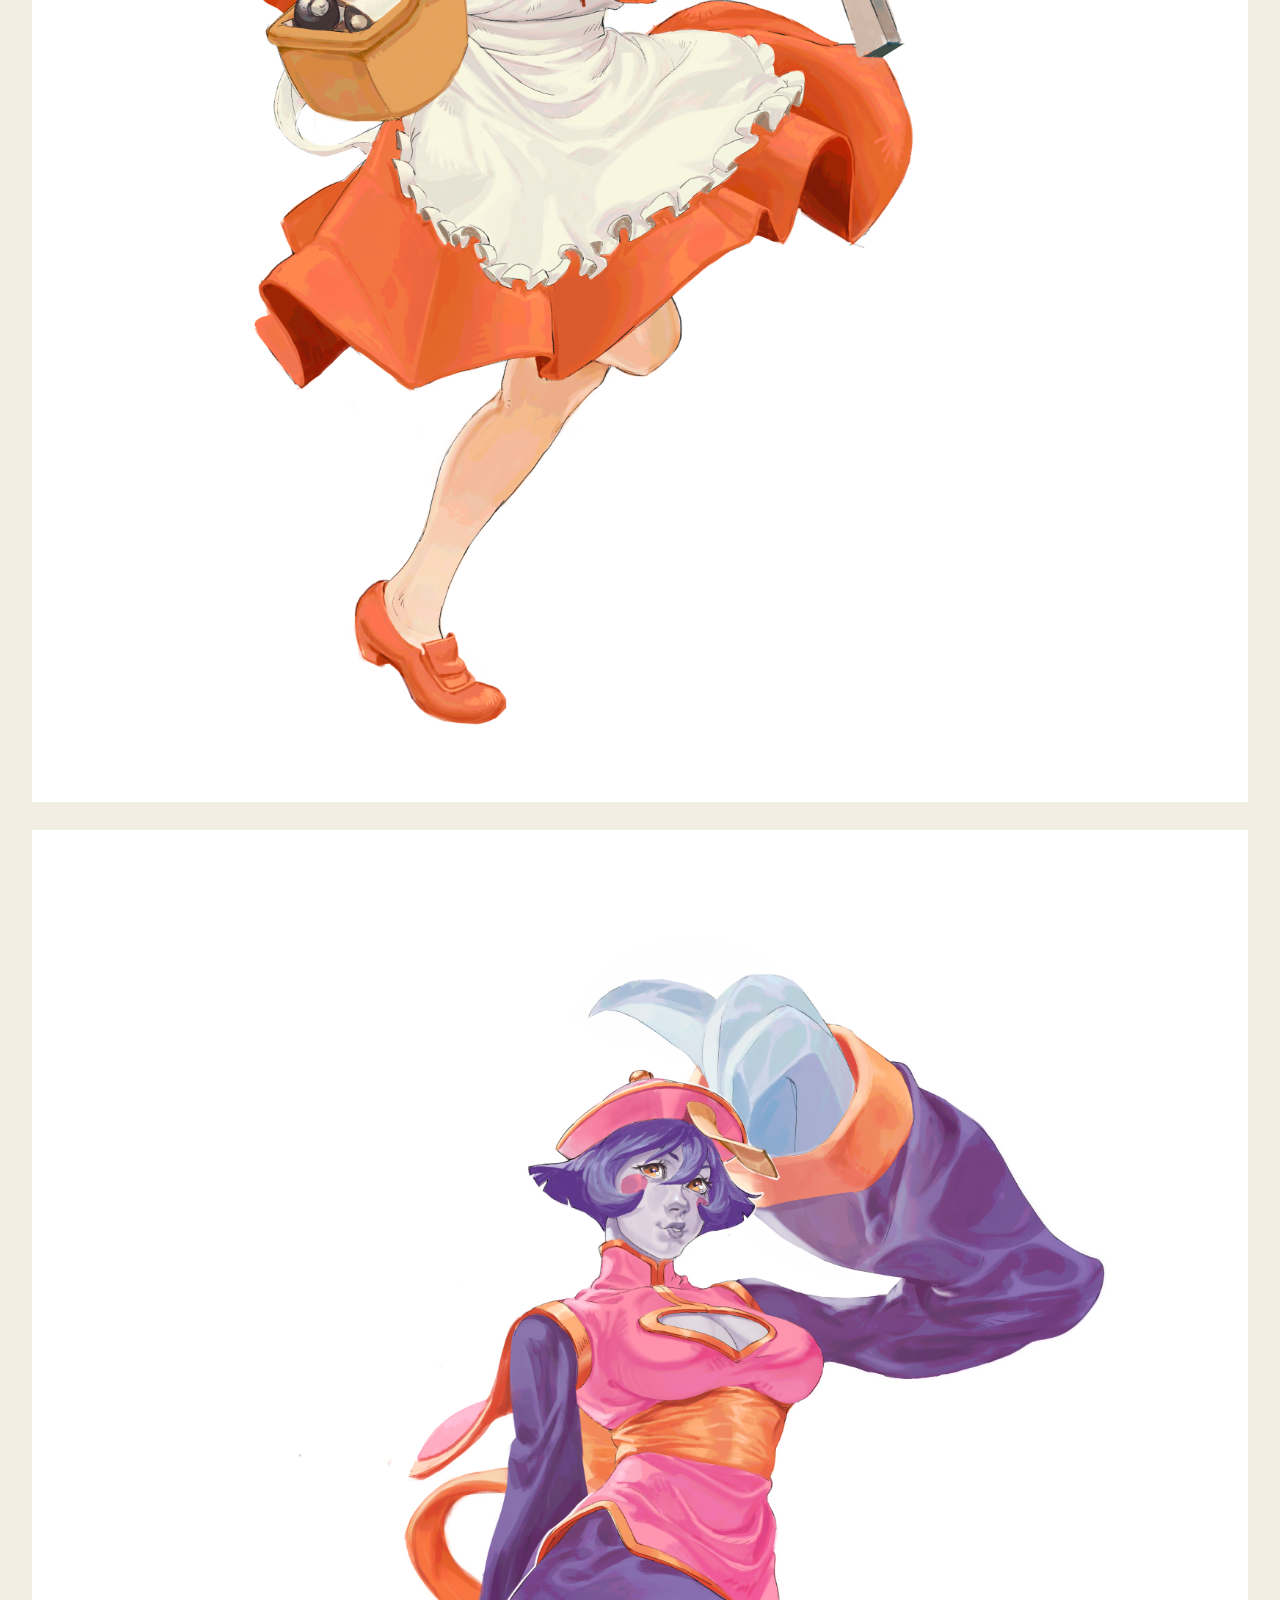
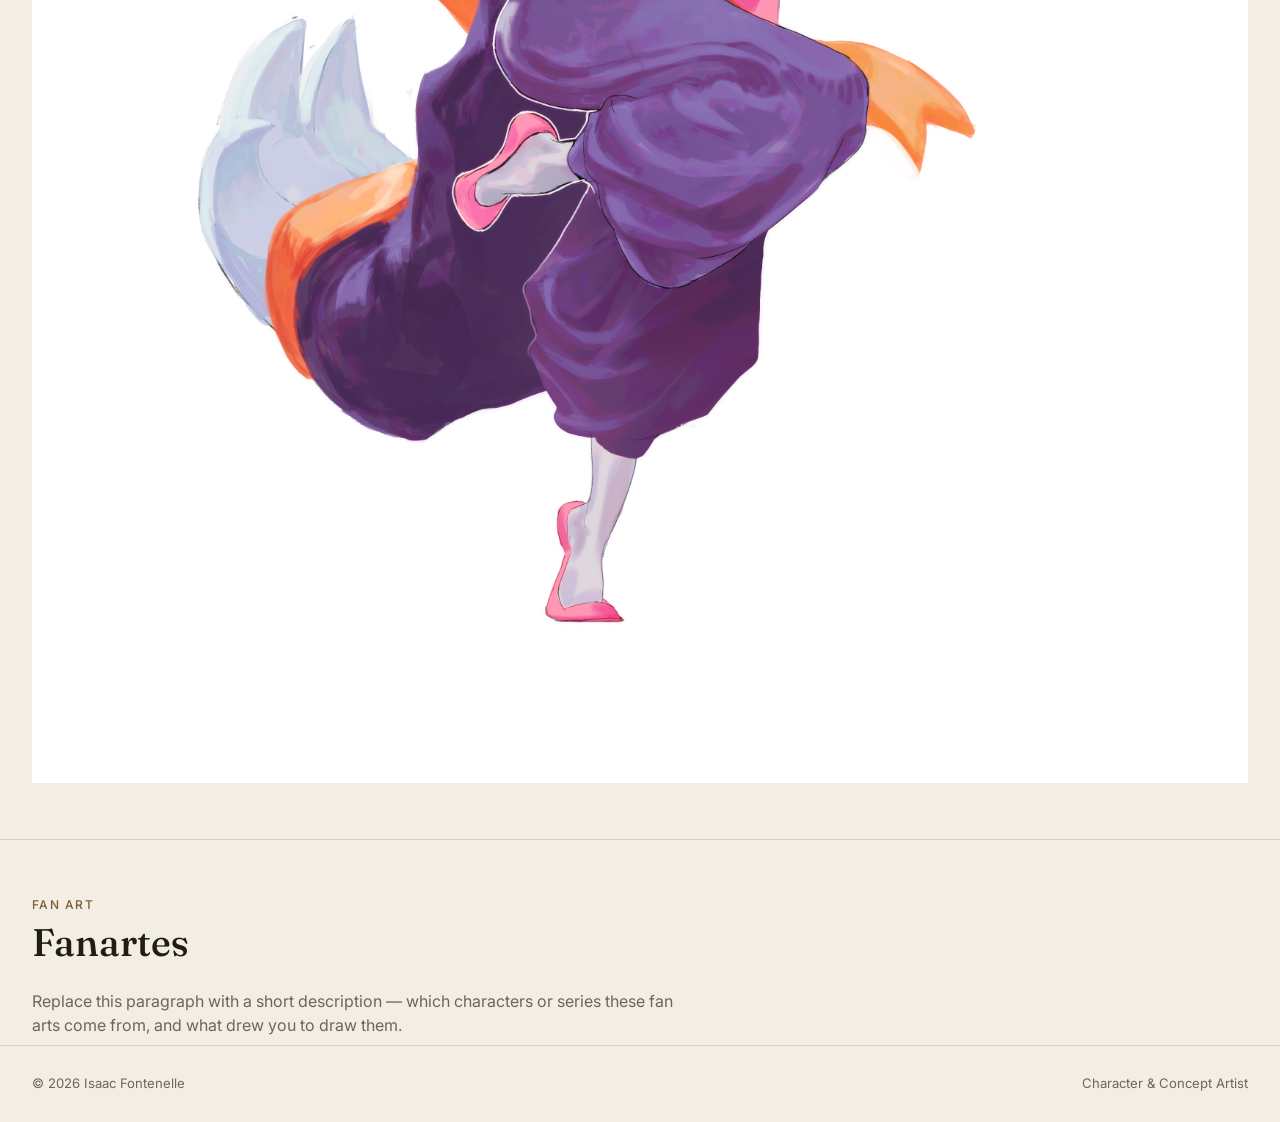
==== commit b67f8f49: "Update index.html" ====
--- a/fanartes/index.html
+++ b/fanartes/index.html
@@ -17,7 +17,6 @@
     <a href="../work.html">WORK</a>
     <a href="../commissions.html">COMMISSIONS</a>
     <a href="../about.html">ABOUT</a>
-    <a href="../contact.html">CONTACT</a>
   </nav>
 </header>
 
--- a/css/style.css
+++ b/css/style.css
@@ -448,7 +448,7 @@
   margin-bottom:20px;
 }
 
-.about-socials{ display:flex; gap:22px; }
+.about-socials{ display:flex; flex-wrap:wrap; row-gap:10px; column-gap:22px; }
 
 .about-socials a{
   font-size:0.85rem;
@@ -467,11 +467,10 @@
 .timeline li{
   display:flex;
   gap:22px;
-  padding:22px 0;
-  border-top:1px solid var(--line);
-}
-
-.timeline li:last-child{ border-bottom:1px solid var(--line); }
+  padding:14px 0;
+}
+
+.timeline li:last-child{ border-bottom:1px solid var(--line); padding-bottom:22px; }
 
 .timeline-year{
   font-size:0.8rem;
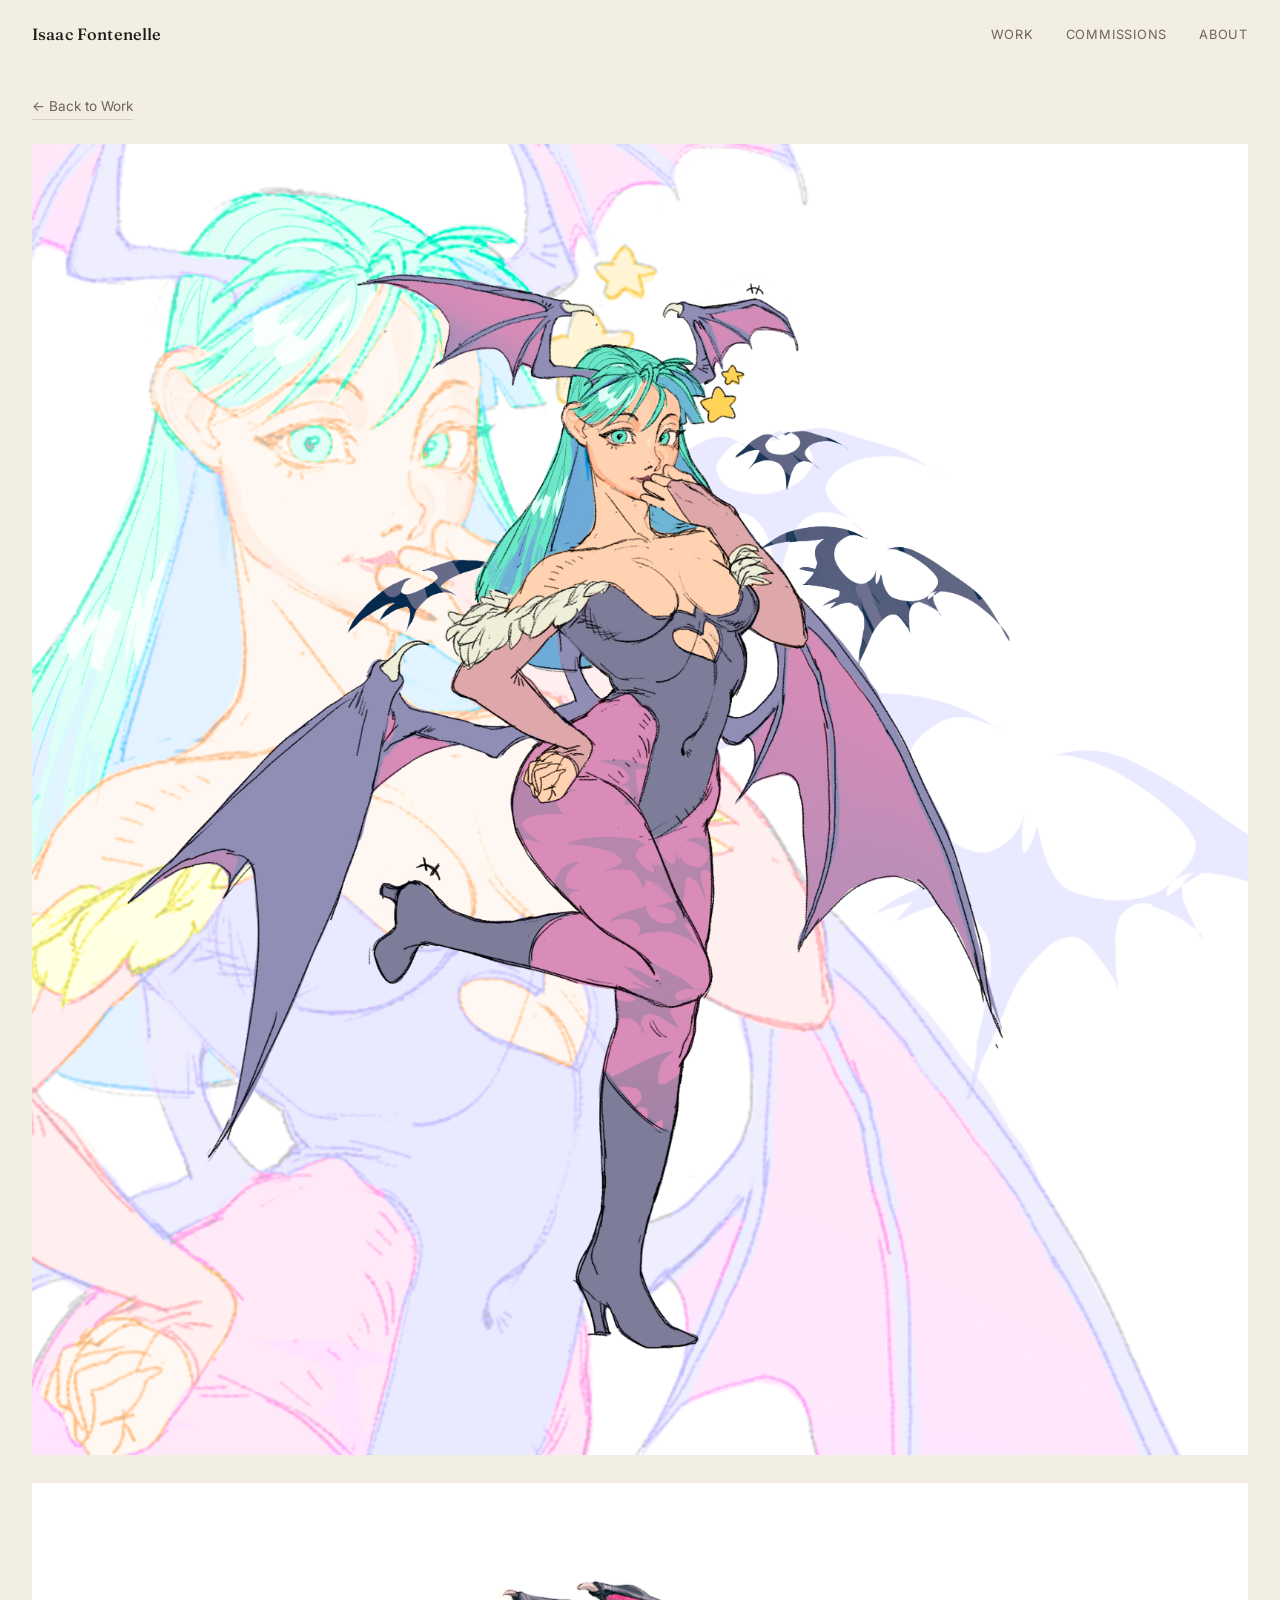
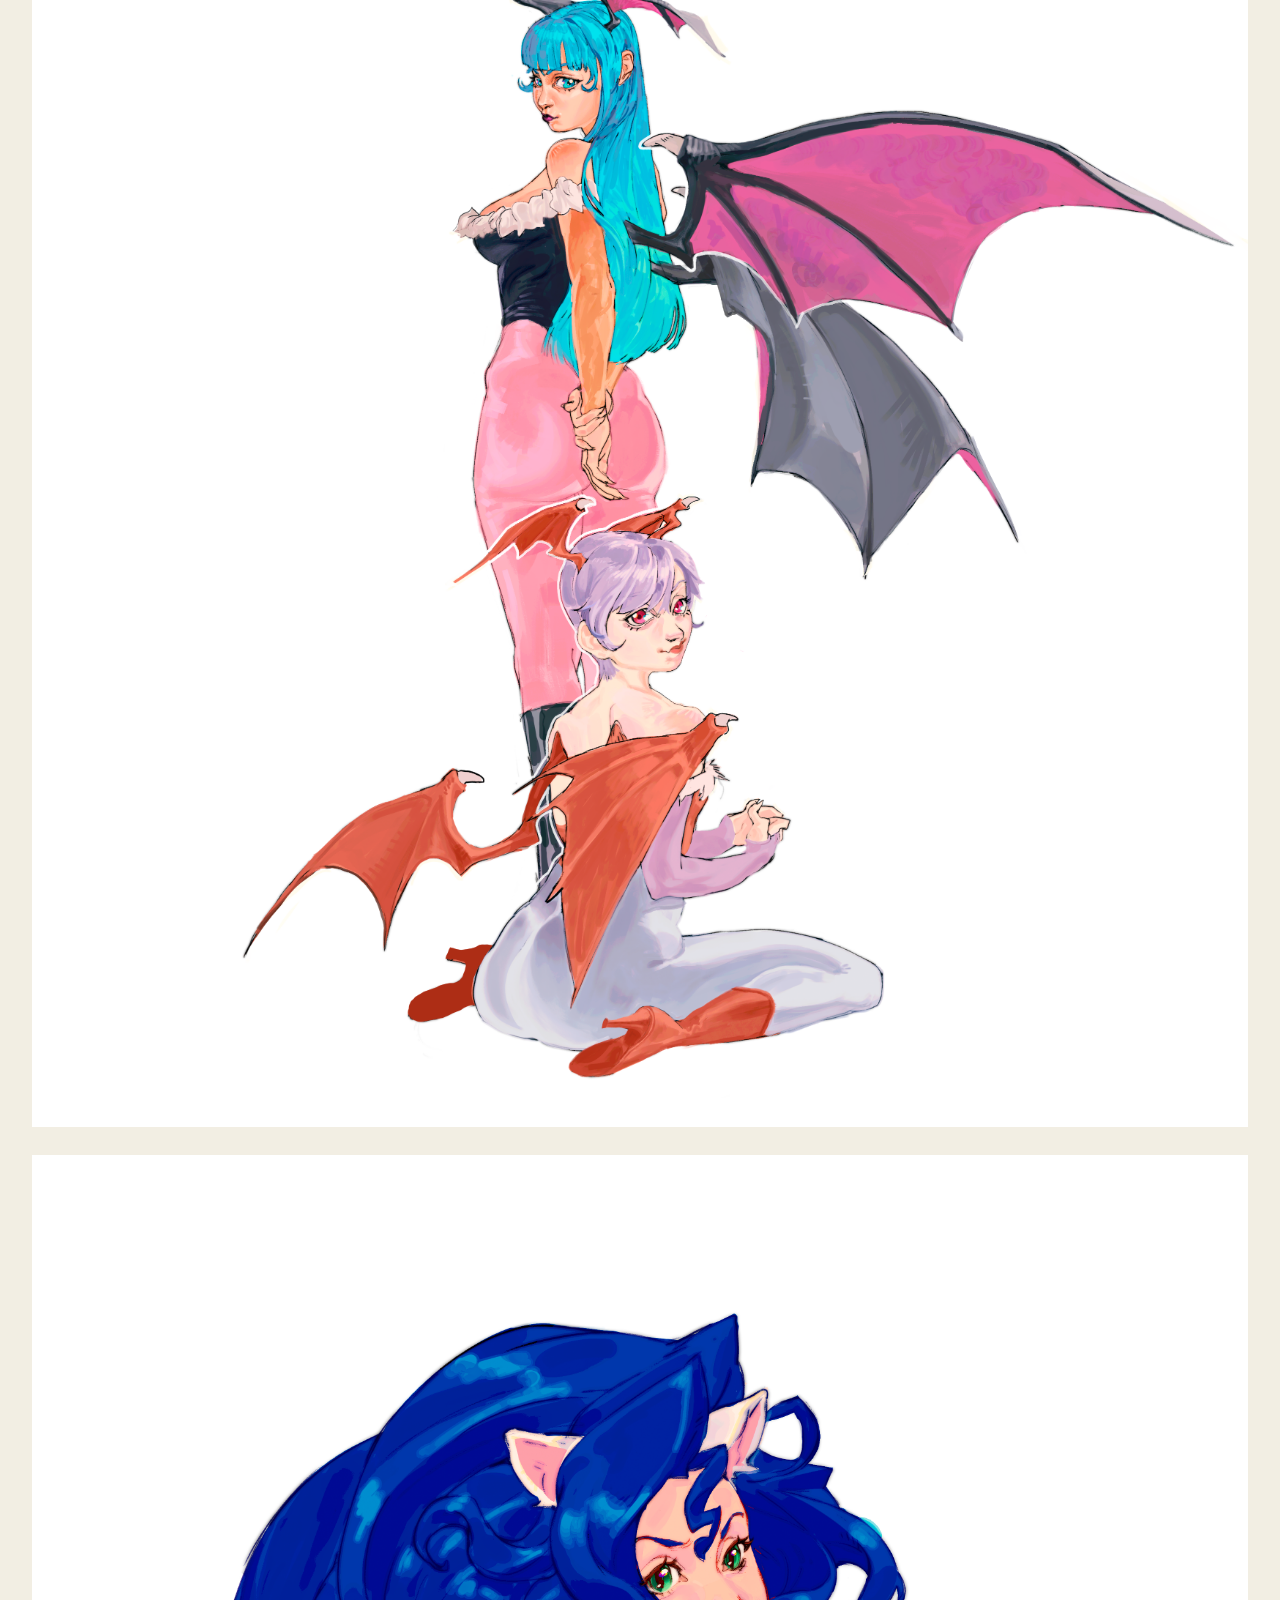
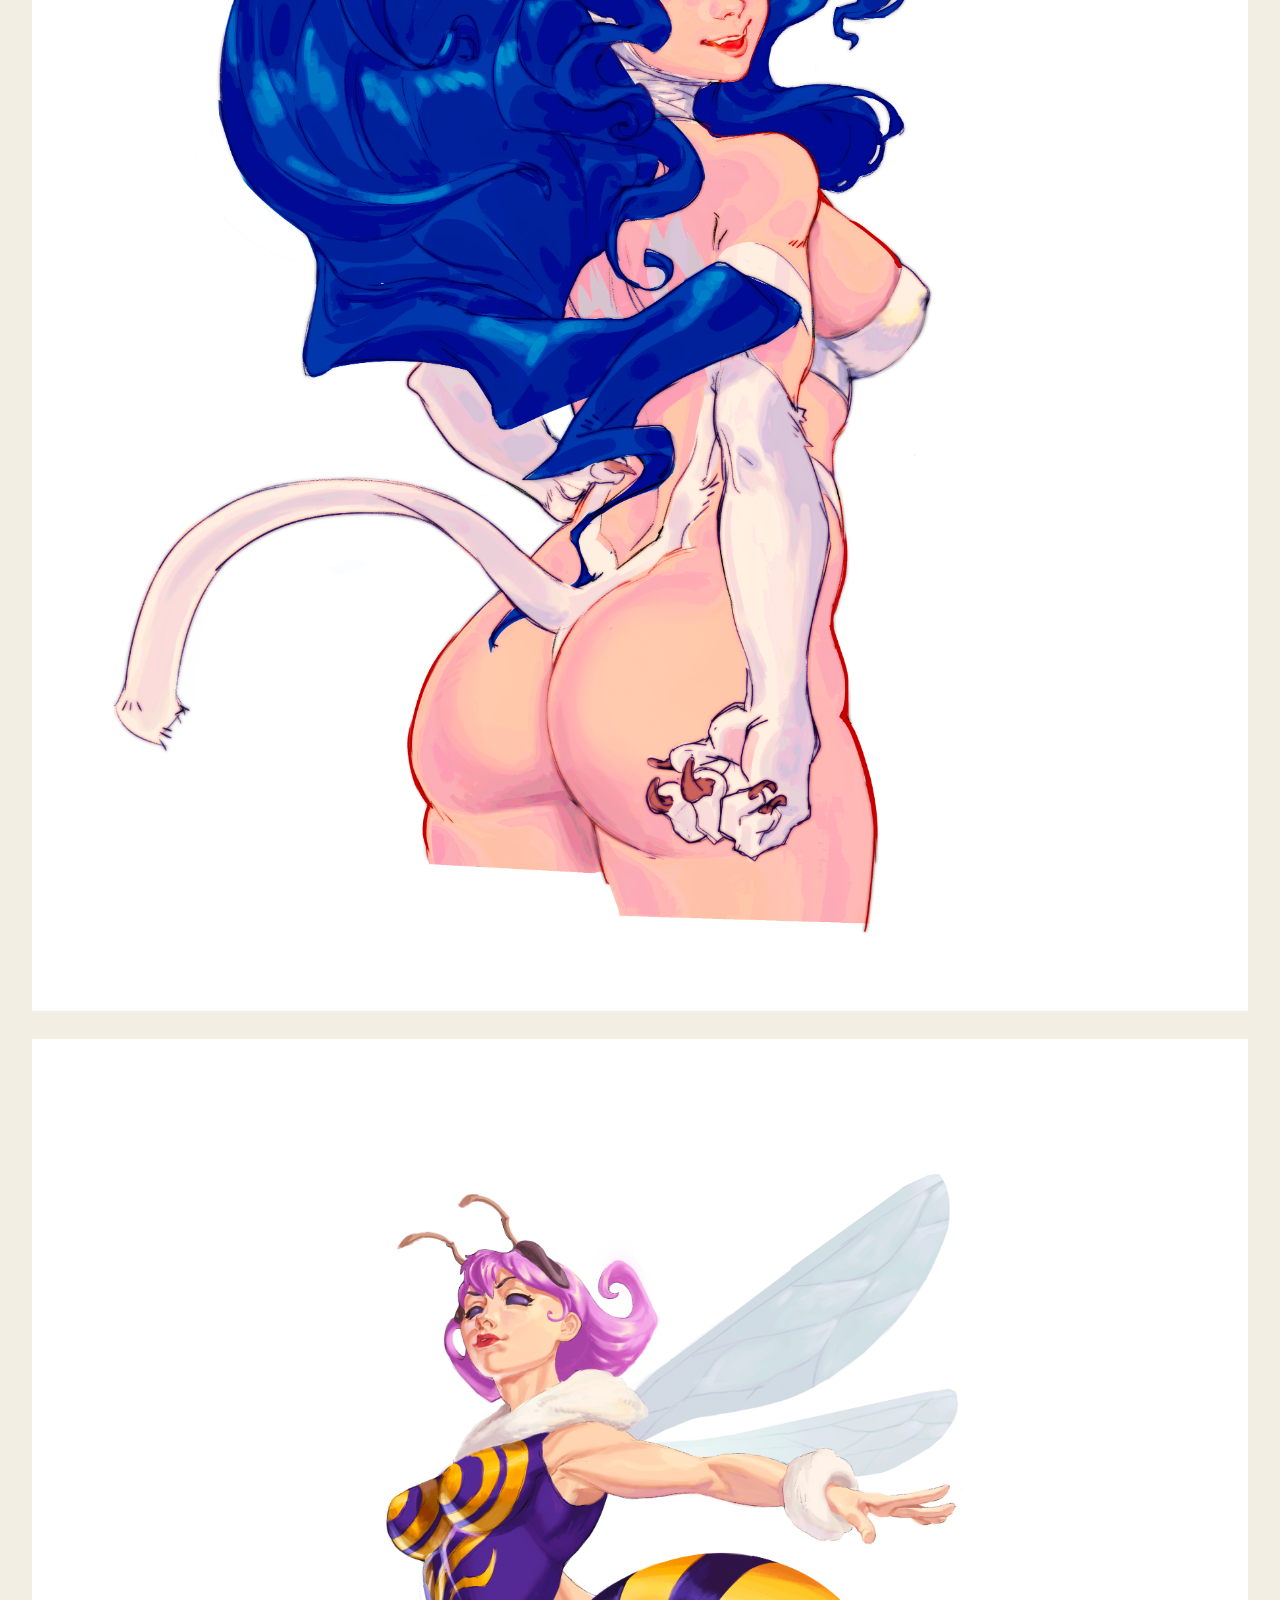
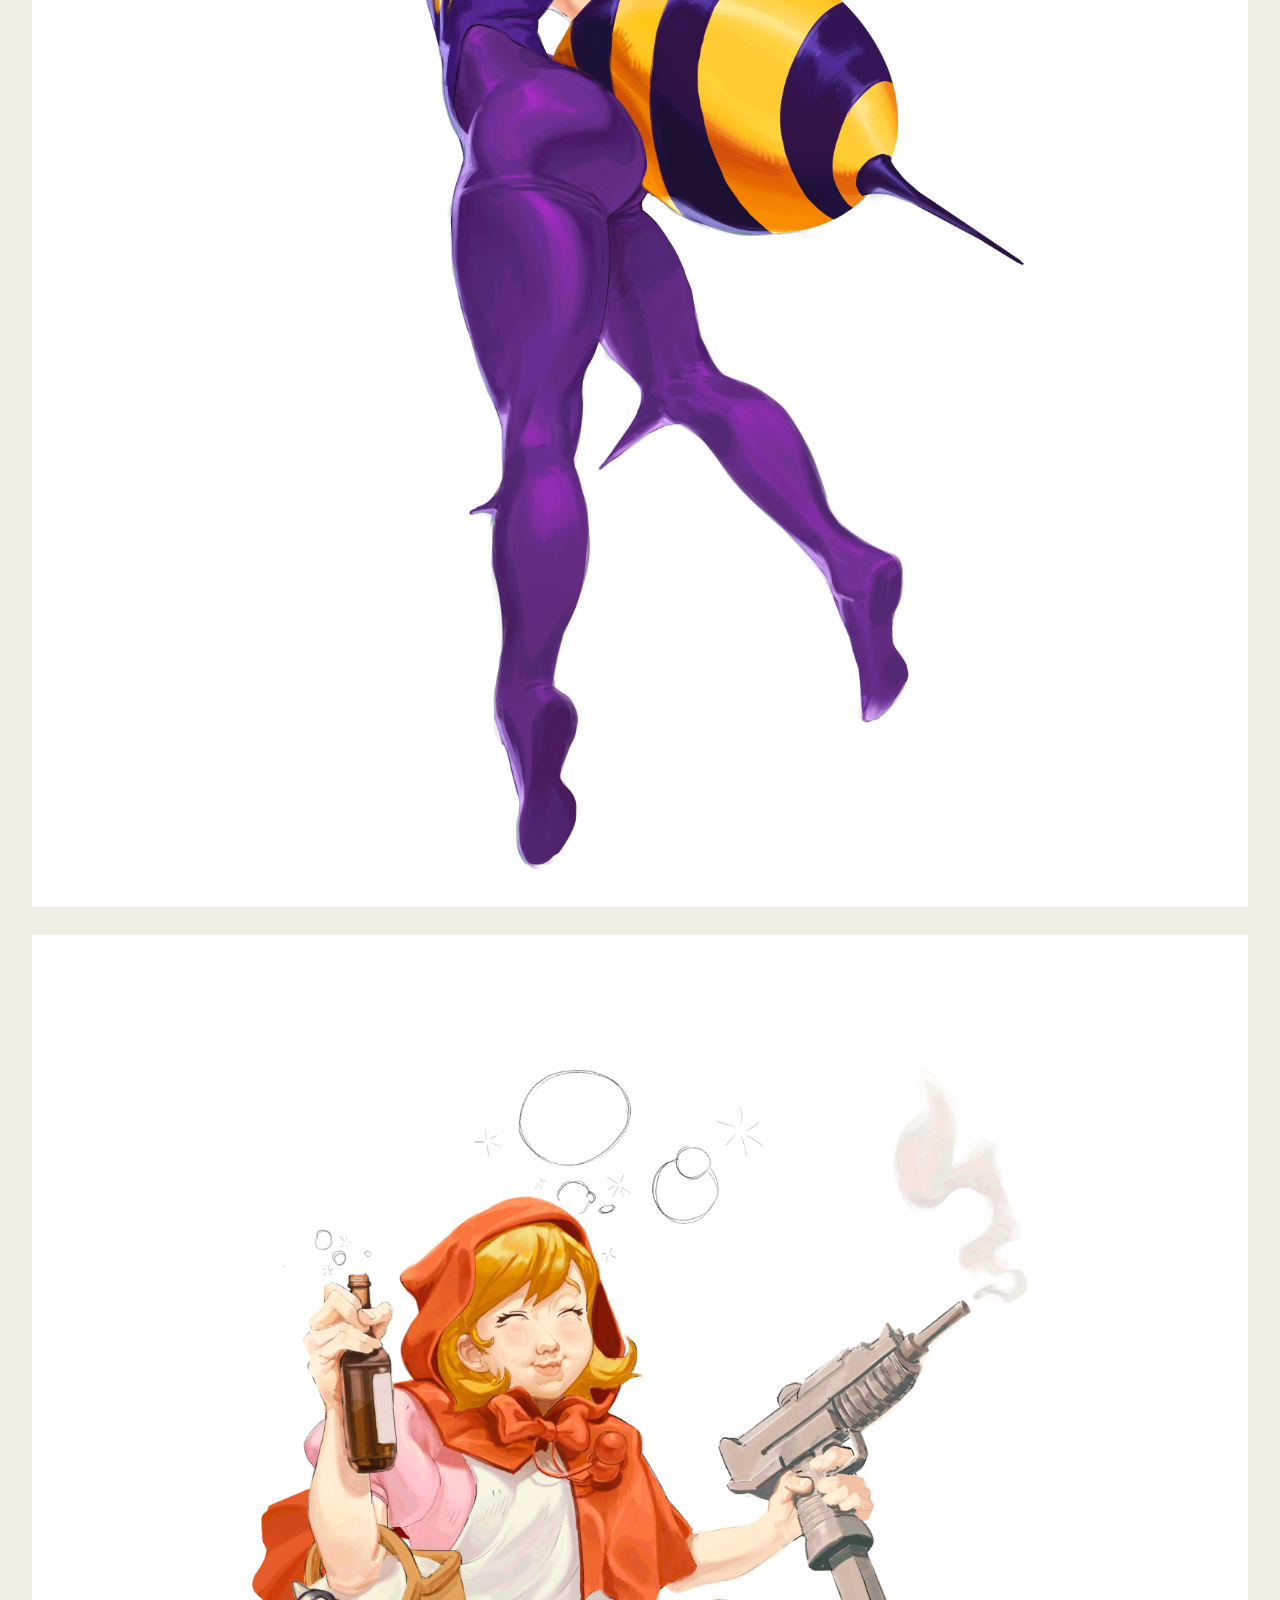
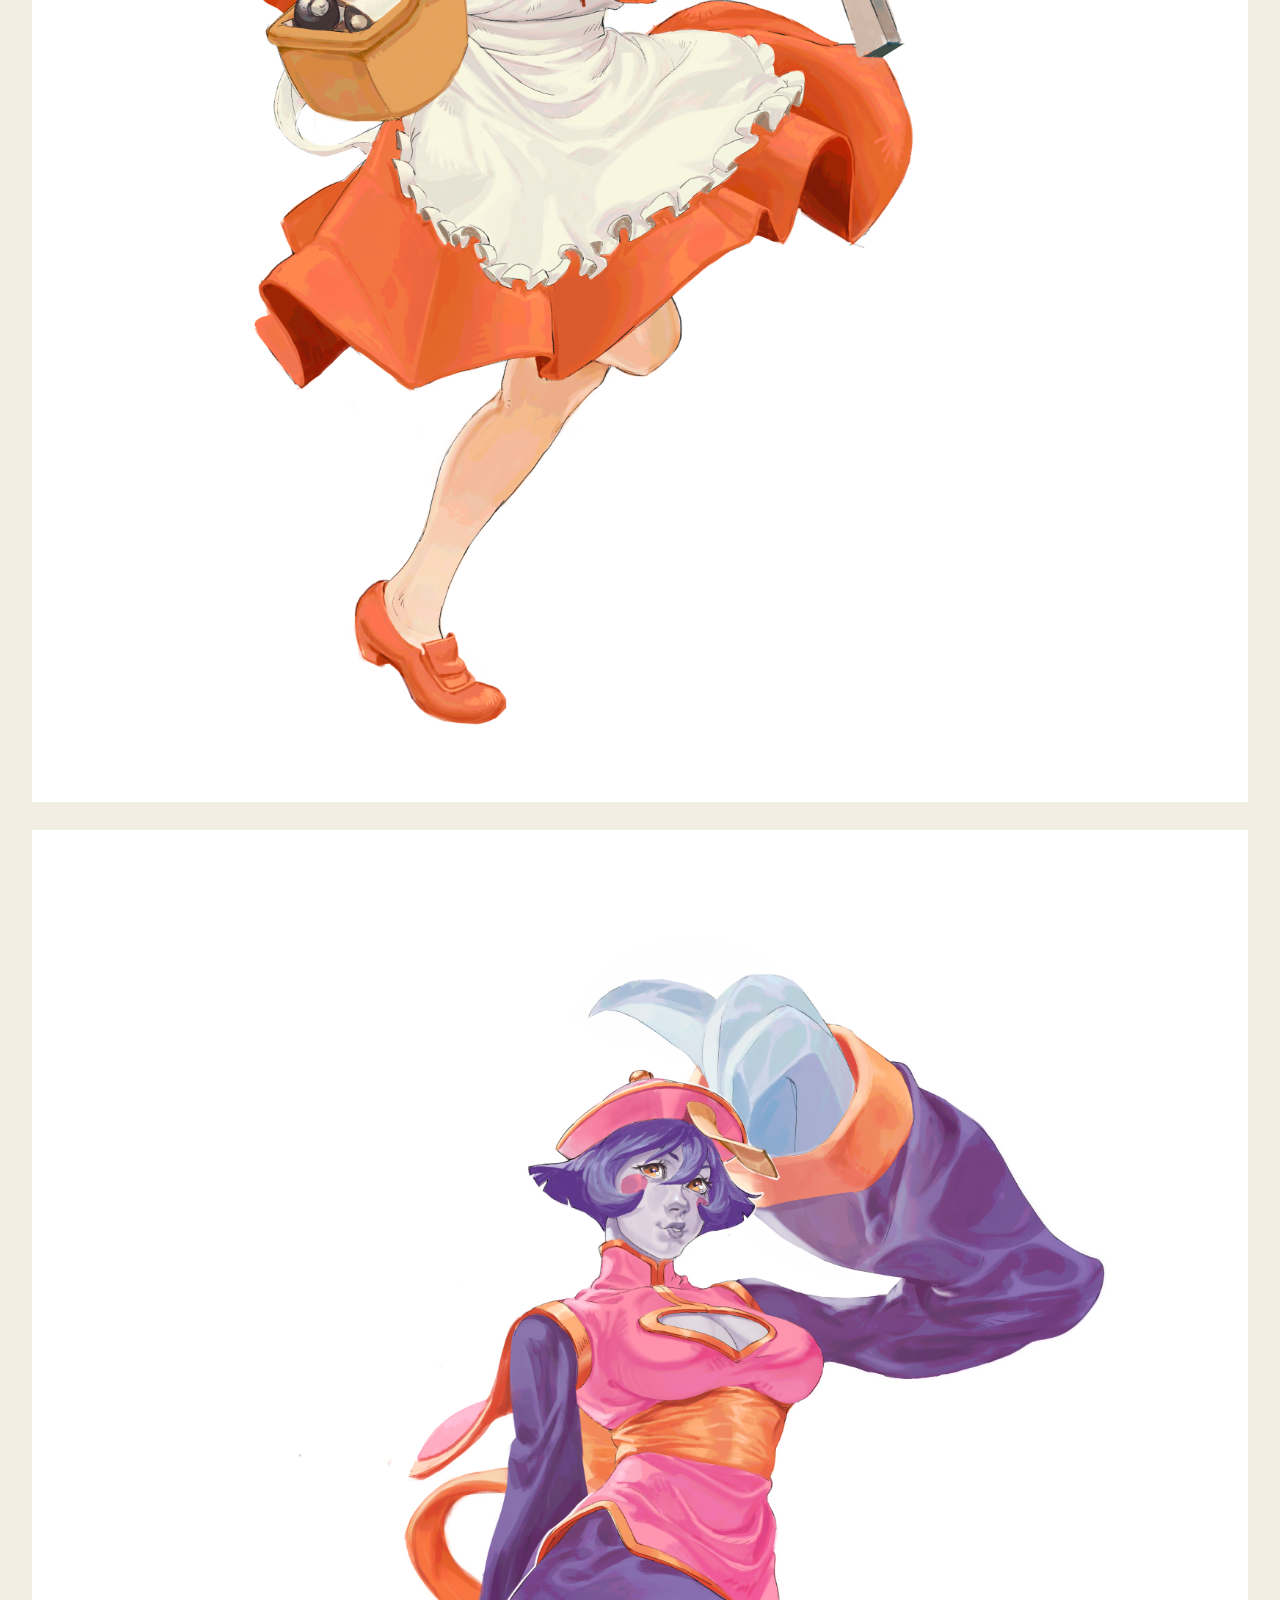
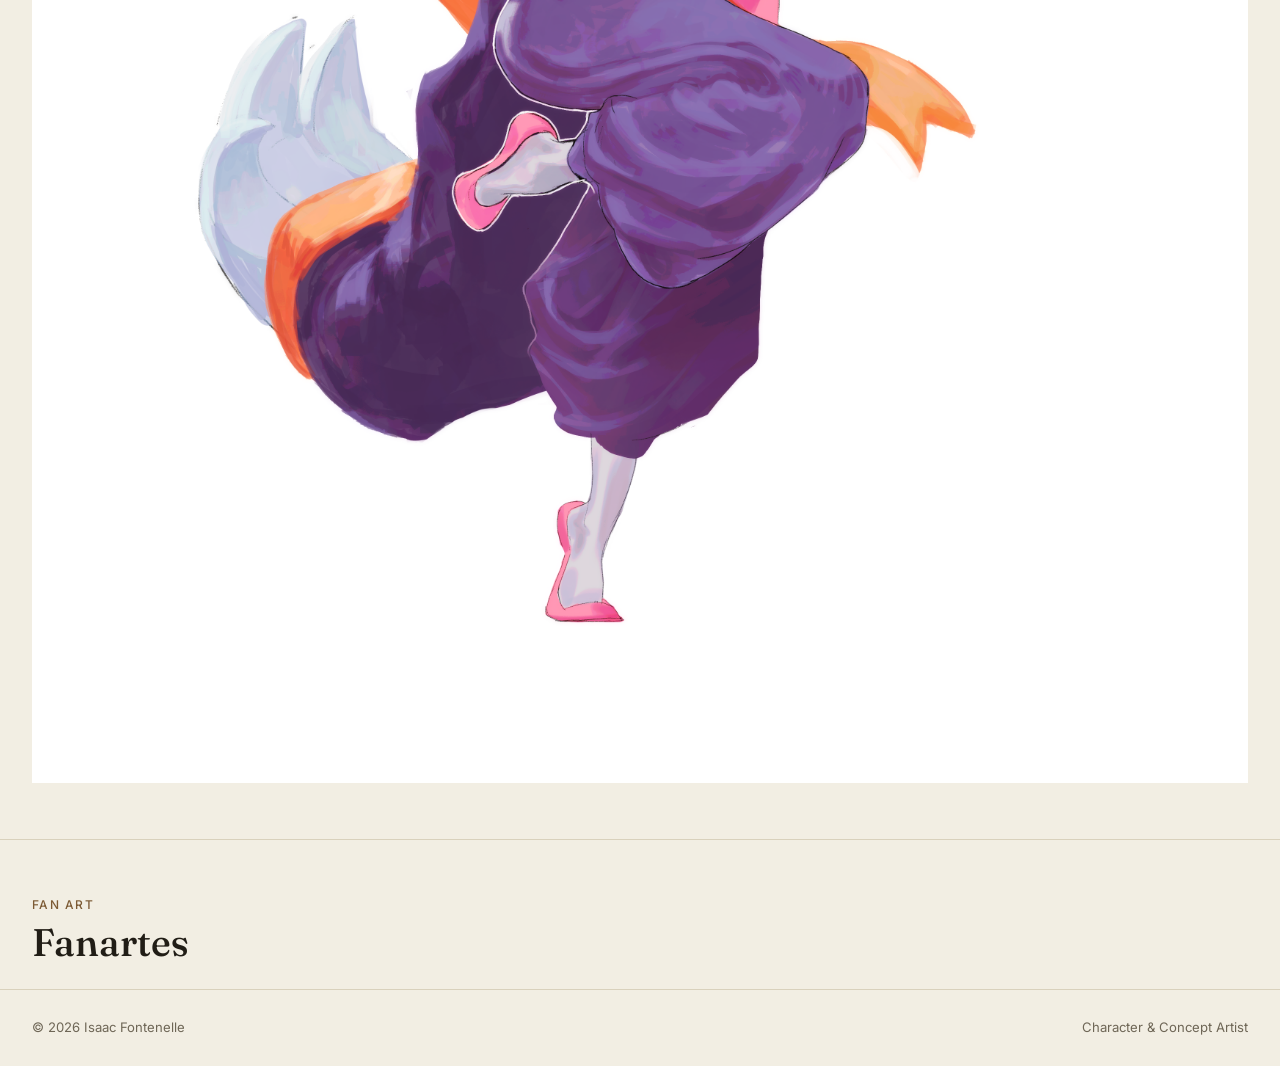
==== commit ad150ff5: "Update index.html" ====
--- a/fanartes/index.html
+++ b/fanartes/index.html
@@ -8,6 +8,7 @@
 <link rel="preconnect" href="https://fonts.gstatic.com" crossorigin>
 <link href="https://fonts.googleapis.com/css2?family=Fraunces:ital,opsz,wght@0,9..144,300;0,9..144,500;0,9..144,600;1,9..144,400;1,9..144,500&family=Inter:wght@400;500;600&display=swap" rel="stylesheet">
 <link rel="stylesheet" href="../css/style.css?v=2">
+<link rel="icon" href="../icone.jpg" type="image/jpeg">
 </head>
 <body>
 
@@ -51,8 +52,6 @@
   <p class="eyebrow">FAN ART</p>
   <h1>Fanartes</h1>
   <p class="project-description">
-    Replace this paragraph with a short description — which characters or
-    series these fan arts come from, and what drew you to draw them.
   </p>
 </section>
 
--- a/css/style.css
+++ b/css/style.css
@@ -466,18 +466,18 @@
 
 .timeline li{
   display:flex;
-  gap:22px;
+  flex-direction:column;
+  gap:4px;
   padding:14px 0;
 }
 
 .timeline li:last-child{ border-bottom:1px solid var(--line); padding-bottom:22px; }
 
 .timeline-year{
-  font-size:0.8rem;
-  letter-spacing:0.04em;
+  font-size:0.78rem;
+  letter-spacing:0.06em;
+  font-weight:500;
   color:var(--accent);
-  min-width:8ch;
-  padding-top:2px;
 }
 
 .timeline h3{
@@ -531,6 +531,41 @@
 
 .status-closed .status-dot{ background:#A9583F; } /* muted rust — closed */
 
+/* ---------- Commission queue ---------- */
+.queue{
+  max-width:1280px;
+  margin:0 auto;
+  padding:8px 32px 0;
+}
+
+.queue .section-heading{ margin-bottom:28px; }
+
+.queue-month{ margin-bottom:22px; }
+.queue-month:last-child{ margin-bottom:0; }
+
+.queue-list{
+  list-style:none;
+  margin-top:16px;
+  display:flex;
+  flex-direction:column;
+  gap:8px;
+}
+
+.queue-list li{
+  font-size:0.92rem;
+  color:var(--ink-dim);
+}
+
+.queue-list li strong{
+  color:var(--ink);
+  font-weight:600;
+  margin-right:6px;
+}
+
+.queue-list .queue-current{ color:var(--ink); }
+
+.queue-open-slot{ color:var(--accent); font-weight:600; }
+
 .services{ padding:24px 0 8px; }
 
 .services-grid{
@@ -539,49 +574,80 @@
   gap:28px;
 }
 
-.service-card{
-  border-top:1px solid var(--line);
-  padding-top:18px;
+.service-visual{
+  position:relative;
+  overflow:hidden;
+  background:var(--paper-soft);
+  aspect-ratio:4/5;
+}
+
+.service-visual img{
+  width:100%;
+  height:100%;
+  object-fit:cover;
+  display:block;
+  cursor:zoom-in;
+}
+
+.price-tag{
+  position:absolute;
+  bottom:10px;
+  left:10px;
+  background:rgba(33,29,22,0.85);
+  color:#F5EFE1;
+  font-size:0.7rem;
+  letter-spacing:0.02em;
+  padding:5px 9px;
+  border-radius:2px;
 }
 
 .service-card h3{
   font-family:'Fraunces', serif;
   font-weight:500;
-  font-size:1.08rem;
+  font-size:1.02rem;
+  margin:12px 0 4px;
+}
+
+.service-card p{
+  color:var(--ink-dim);
+  font-size:0.88rem;
+}
+
+.process{ padding:56px 0 8px; }
+
+.process-list{
+  list-style:none;
+  display:flex;
+  flex-direction:column;
+  gap:34px;
+}
+
+.process-num{
+  display:block;
+  font-family:'Fraunces', serif;
+  font-style:italic;
+  font-size:1.6rem;
+  color:var(--accent-soft);
+  line-height:1;
+  margin-bottom:6px;
+}
+
+.process-list h3{
+  font-family:'Fraunces', serif;
+  font-weight:500;
+  font-size:1.05rem;
   margin-bottom:8px;
-}
-
-.service-card p{
-  color:var(--ink-dim);
-  font-size:0.9rem;
-}
-
-.process{ padding:56px 0 8px; }
-
-.process-list{ list-style:none; }
-
-.process-list li{
-  display:flex;
-  gap:22px;
-  padding:22px 0;
-  border-top:1px solid var(--line);
-}
-
-.process-list li:last-child{ border-bottom:1px solid var(--line); }
-
-.process-num{
-  font-family:'Fraunces', serif;
-  font-style:italic;
-  font-size:1.3rem;
-  color:var(--accent-soft);
-  min-width:2.2ch;
-}
-
-.process-list h3{
-  font-family:'Fraunces', serif;
-  font-weight:500;
-  font-size:1.02rem;
-  margin-bottom:6px;
+  position:relative;
+  padding-bottom:10px;
+  display:inline-block;
+}
+
+.process-list h3::after{
+  content:"";
+  position:absolute;
+  left:0; bottom:0;
+  width:26px; height:2px;
+  background:var(--accent);
 }
 
 .process-list p{
@@ -592,50 +658,69 @@
 
 .rates{ padding:56px 0 8px; }
 
-.rates-intro{
-  color:var(--ink-dim);
-  font-size:0.95rem;
+.pricing-service{ margin-bottom:32px; }
+.pricing-service:last-of-type{ margin-bottom:0; }
+
+.pricing-service > h3{
+  font-family:'Fraunces', serif;
+  font-weight:500;
+  font-size:1.05rem;
+  margin-bottom:16px;
+}
+
+.pricing-columns{
+  display:grid;
+  grid-template-columns:1fr 1fr;
+  gap:32px;
+  max-width:520px;
+}
+
+.pricing-column h4{
+  font-size:0.8rem;
+  letter-spacing:0.04em;
+  color:var(--accent);
+  margin-bottom:10px;
+  font-weight:500;
+}
+
+.price-list{
+  list-style:none;
+  display:flex;
+  flex-direction:column;
+  gap:8px;
+  max-width:420px;
+}
+
+.price-list li{
+  display:flex;
+  justify-content:space-between;
+  gap:12px;
+  font-size:0.92rem;
+}
+
+.price-list li span:first-child{ color:var(--ink-dim); }
+.price-list li span:last-child{ font-weight:600; color:var(--ink); }
+
+.pricing-note{
+  font-size:0.85rem;
+  color:var(--ink-dim);
+  margin-top:16px;
   max-width:64ch;
-  margin-bottom:22px;
-}
-
-.rate-factors{
-  list-style:none;
-  display:grid;
-  gap:14px;
-}
-
-.rate-factors li{
-  font-size:0.92rem;
-  color:var(--ink-dim);
-  padding-left:18px;
-  position:relative;
-}
-
-.rate-factors li::before{
-  content:"";
-  position:absolute;
-  left:0; top:0.55em;
-  width:6px; height:6px;
-  background:var(--accent-soft);
-  border-radius:50%;
-}
-
-.rate-factors strong{ color:var(--ink); font-weight:600; }
+}
 
 .terms{ padding:56px 0 8px; }
 
-.terms-list{ display:flex; flex-direction:column; }
+.terms-list{
+  display:flex;
+  flex-direction:column;
+  gap:18px;
+}
 
 .terms-row{
   display:grid;
   grid-template-columns:180px 1fr;
   gap:24px;
-  padding:18px 0;
-  border-top:1px solid var(--line);
-}
-
-.terms-row:last-child{ border-bottom:1px solid var(--line); }
+}
 
 .terms-row dt{
   font-weight:600;
@@ -680,6 +765,43 @@
 }
 
 .cta-button:hover{ background:var(--accent); }
+
+.commission-form{
+  display:flex;
+  flex-direction:column;
+  gap:16px;
+  text-align:left;
+  margin-top:8px;
+}
+
+.commission-form input,
+.commission-form textarea{
+  font-family:'Inter', sans-serif;
+  font-size:0.95rem;
+  padding:12px 14px;
+  border:1px solid var(--line);
+  background:var(--paper);
+  color:var(--ink);
+  border-radius:2px;
+}
+
+.commission-form textarea{
+  min-height:120px;
+  resize:vertical;
+}
+
+.commission-form input:focus,
+.commission-form textarea:focus{
+  outline:2px solid var(--accent);
+  outline-offset:2px;
+  border-color:var(--accent);
+}
+
+.commission-form button{
+  align-self:flex-start;
+  border:none;
+  cursor:pointer;
+}
 
 /* ---------- Responsive ---------- */
 @media (max-width:800px){
@@ -699,6 +821,7 @@
   .project-gallery.grid-layout{ column-count:2; }
   .hero-frame{ height:42vh; min-height:300px; }
   .services-grid{ grid-template-columns:1fr; }
+  .pricing-columns{ grid-template-columns:1fr; }
   .about-hero{ grid-template-columns:1fr; }
   .about-photo{ max-width:160px; }
 }
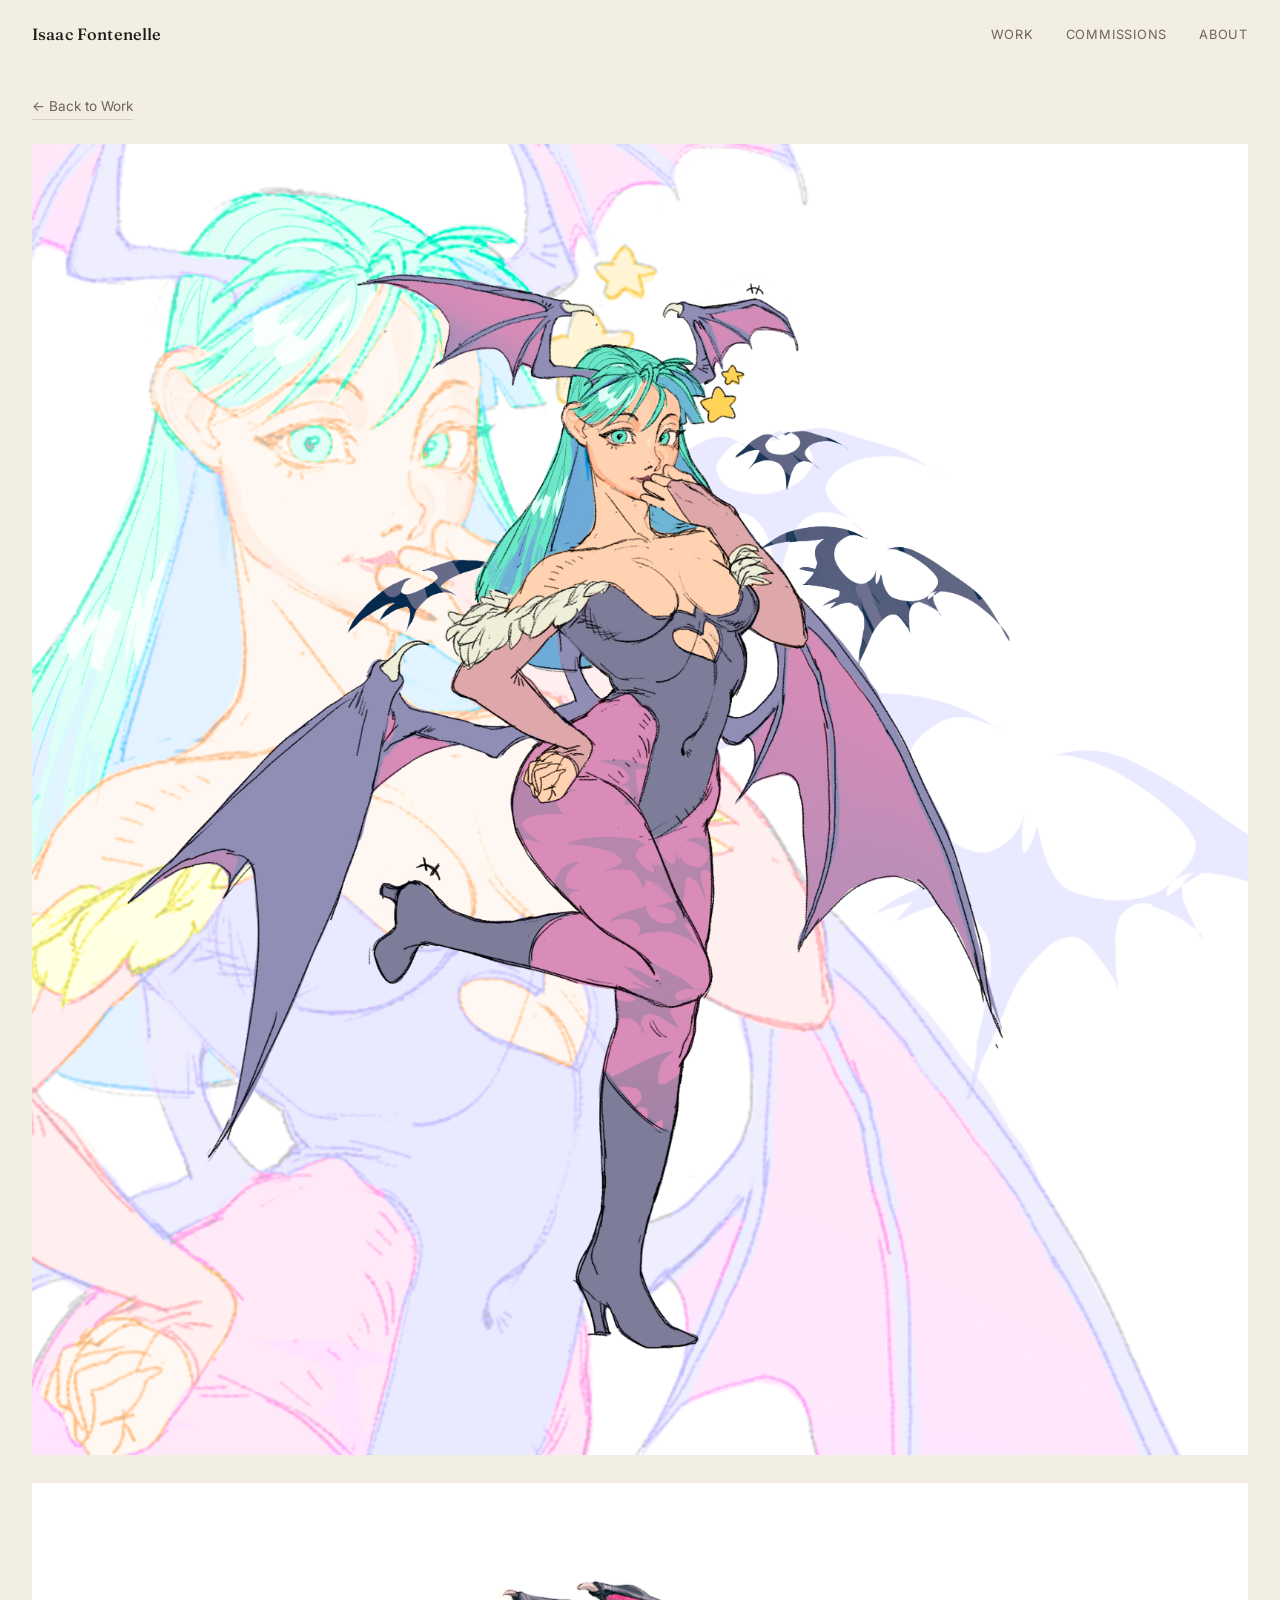
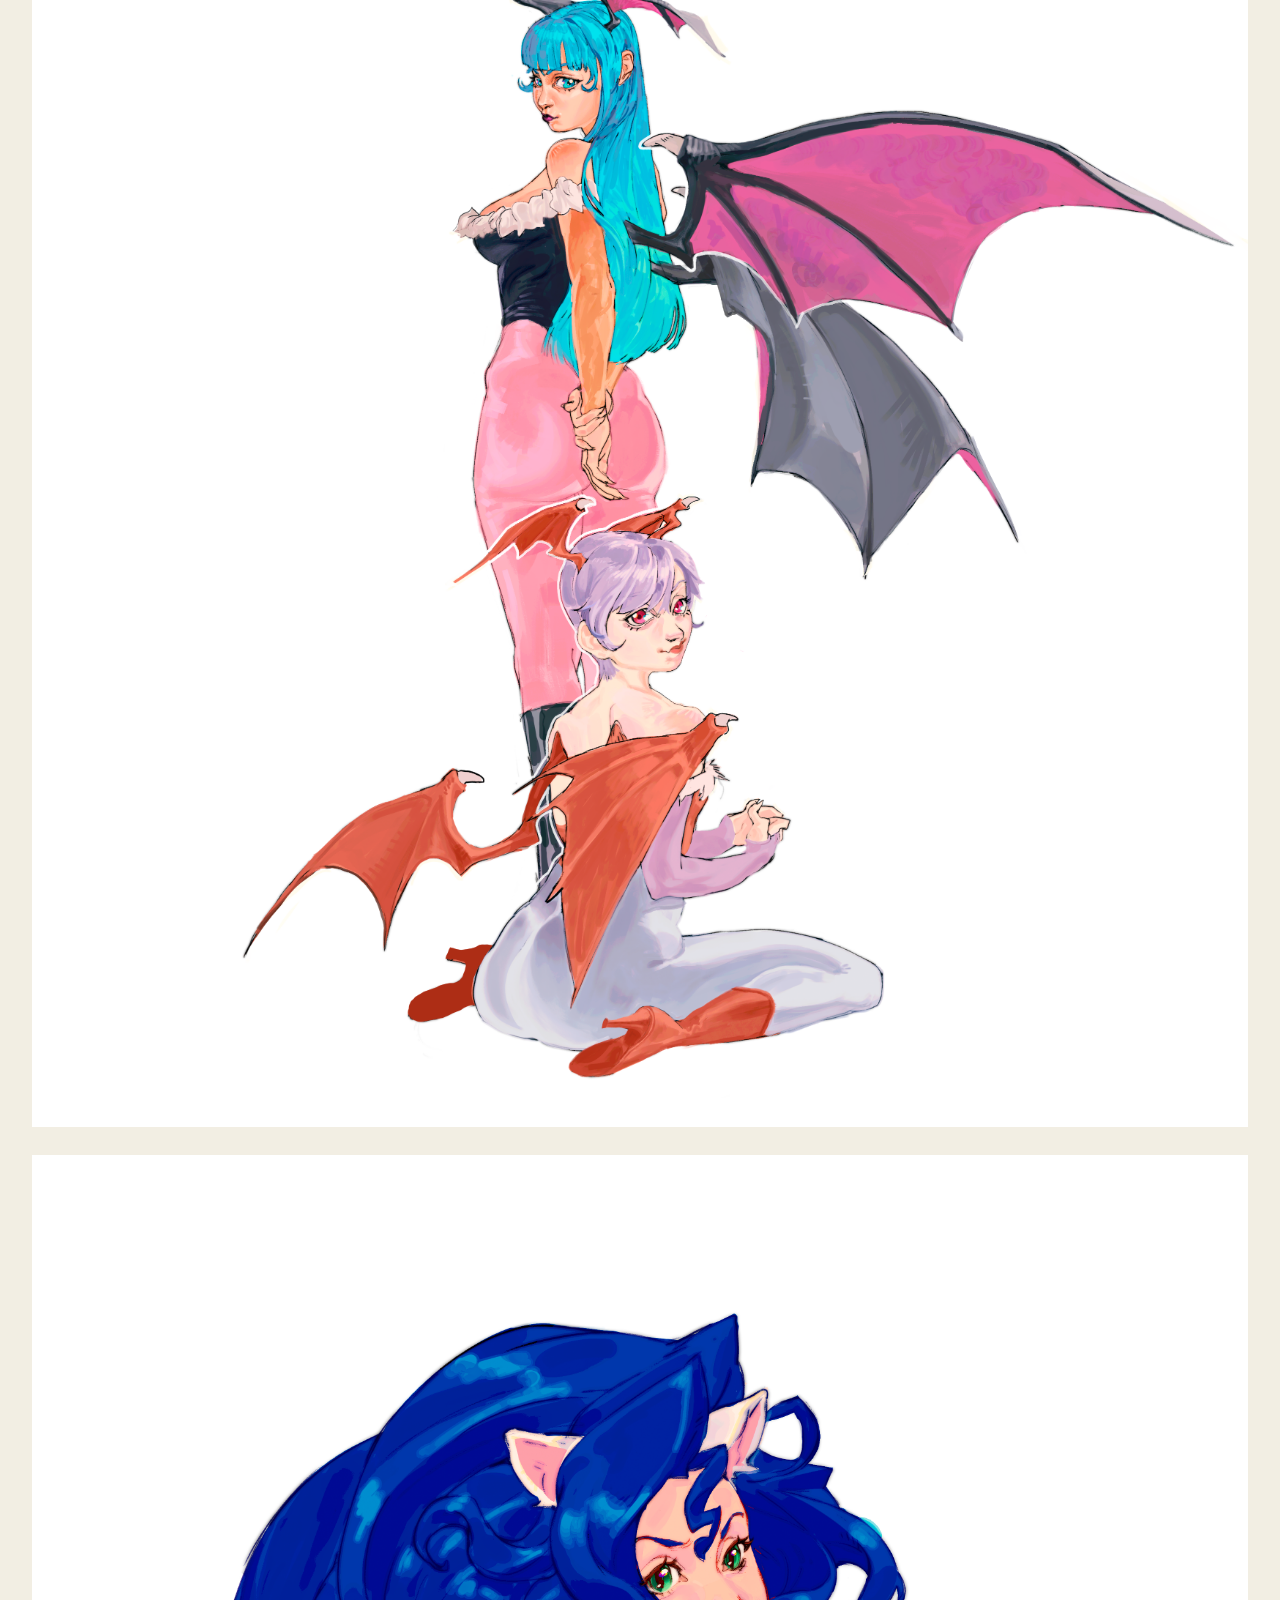
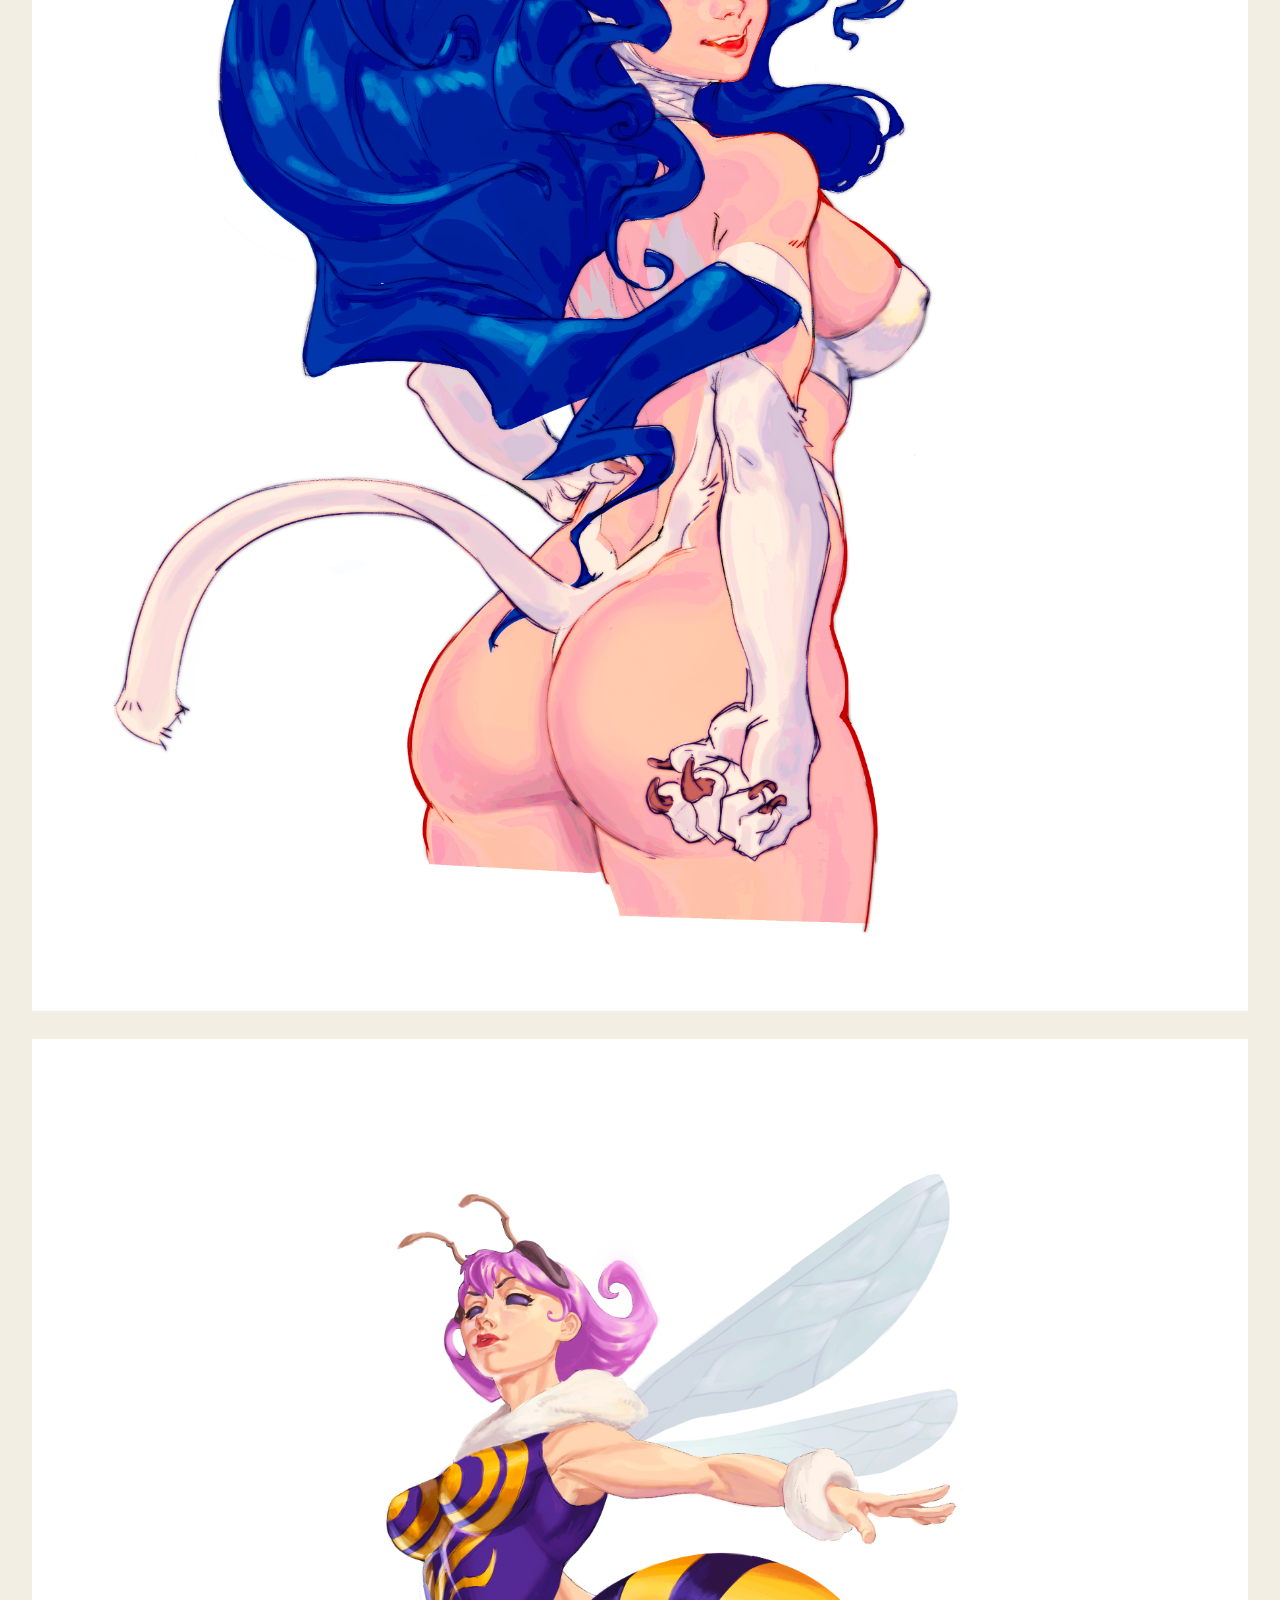
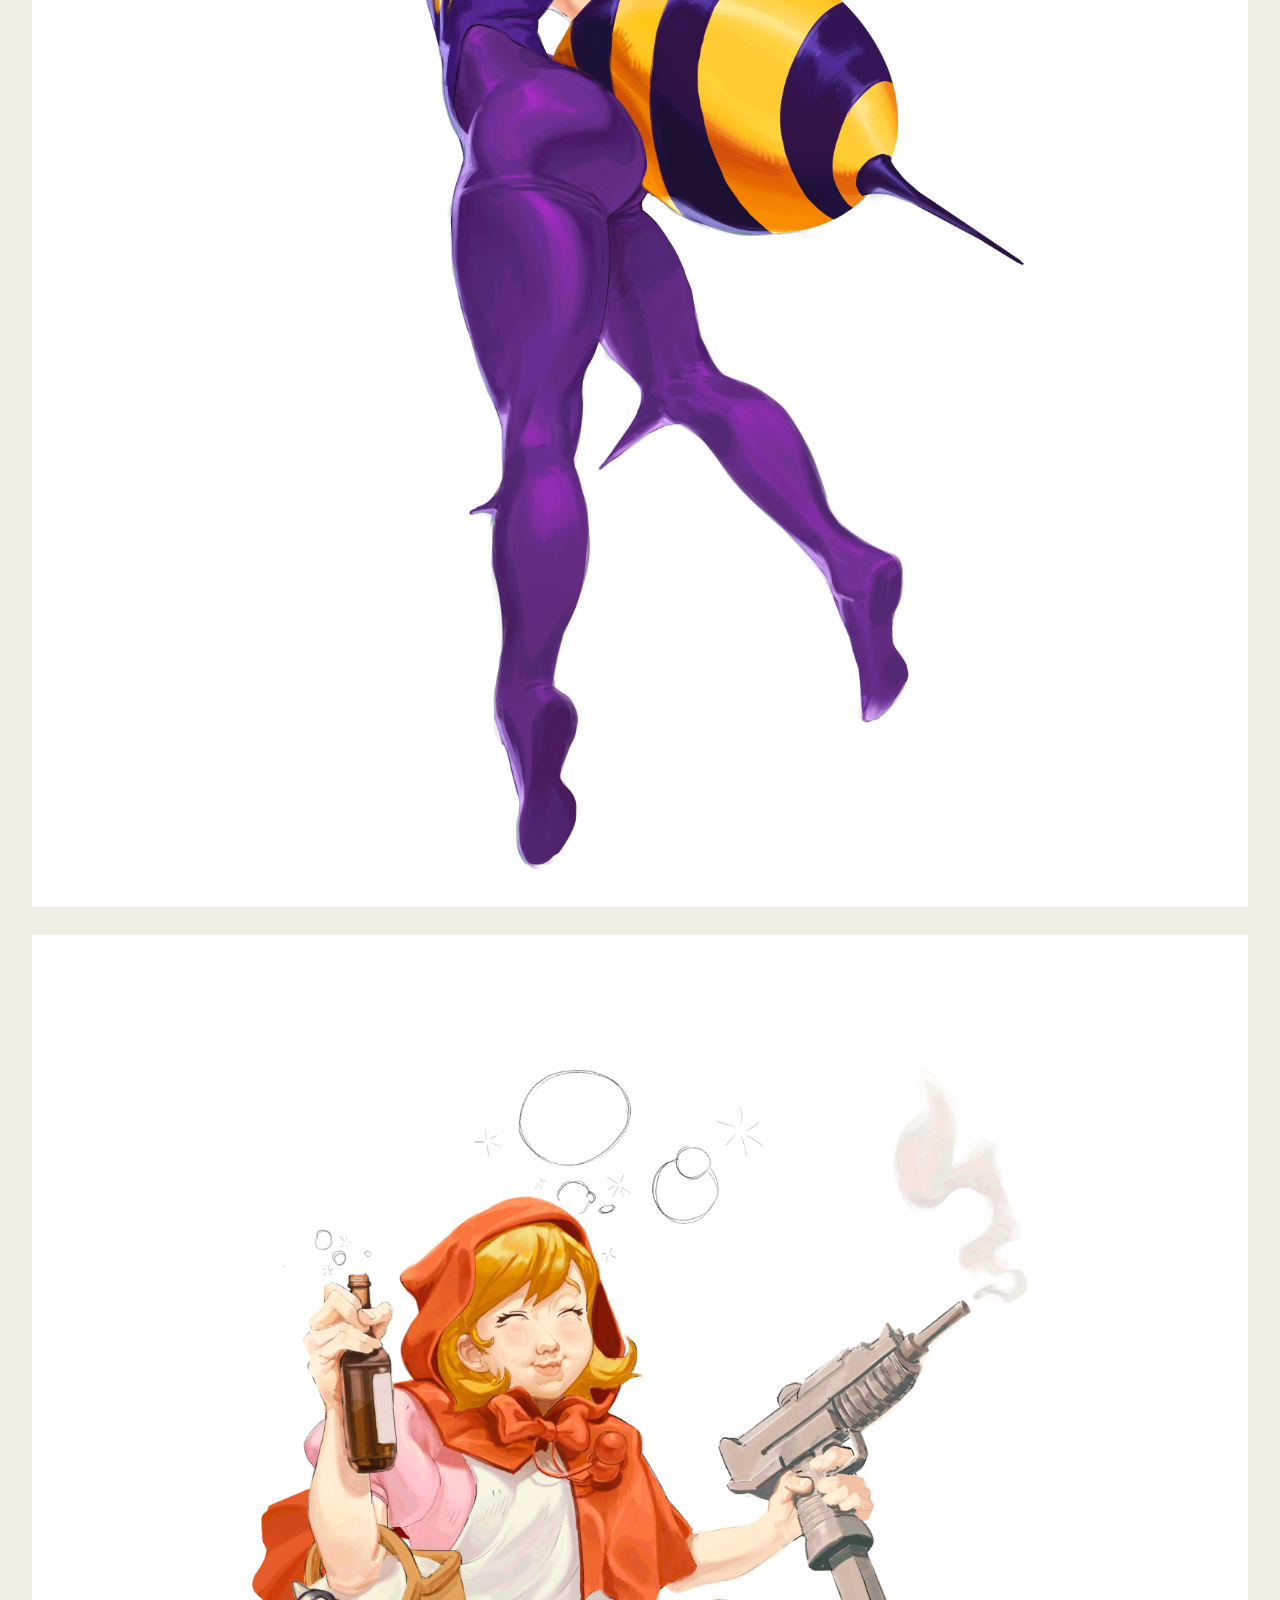
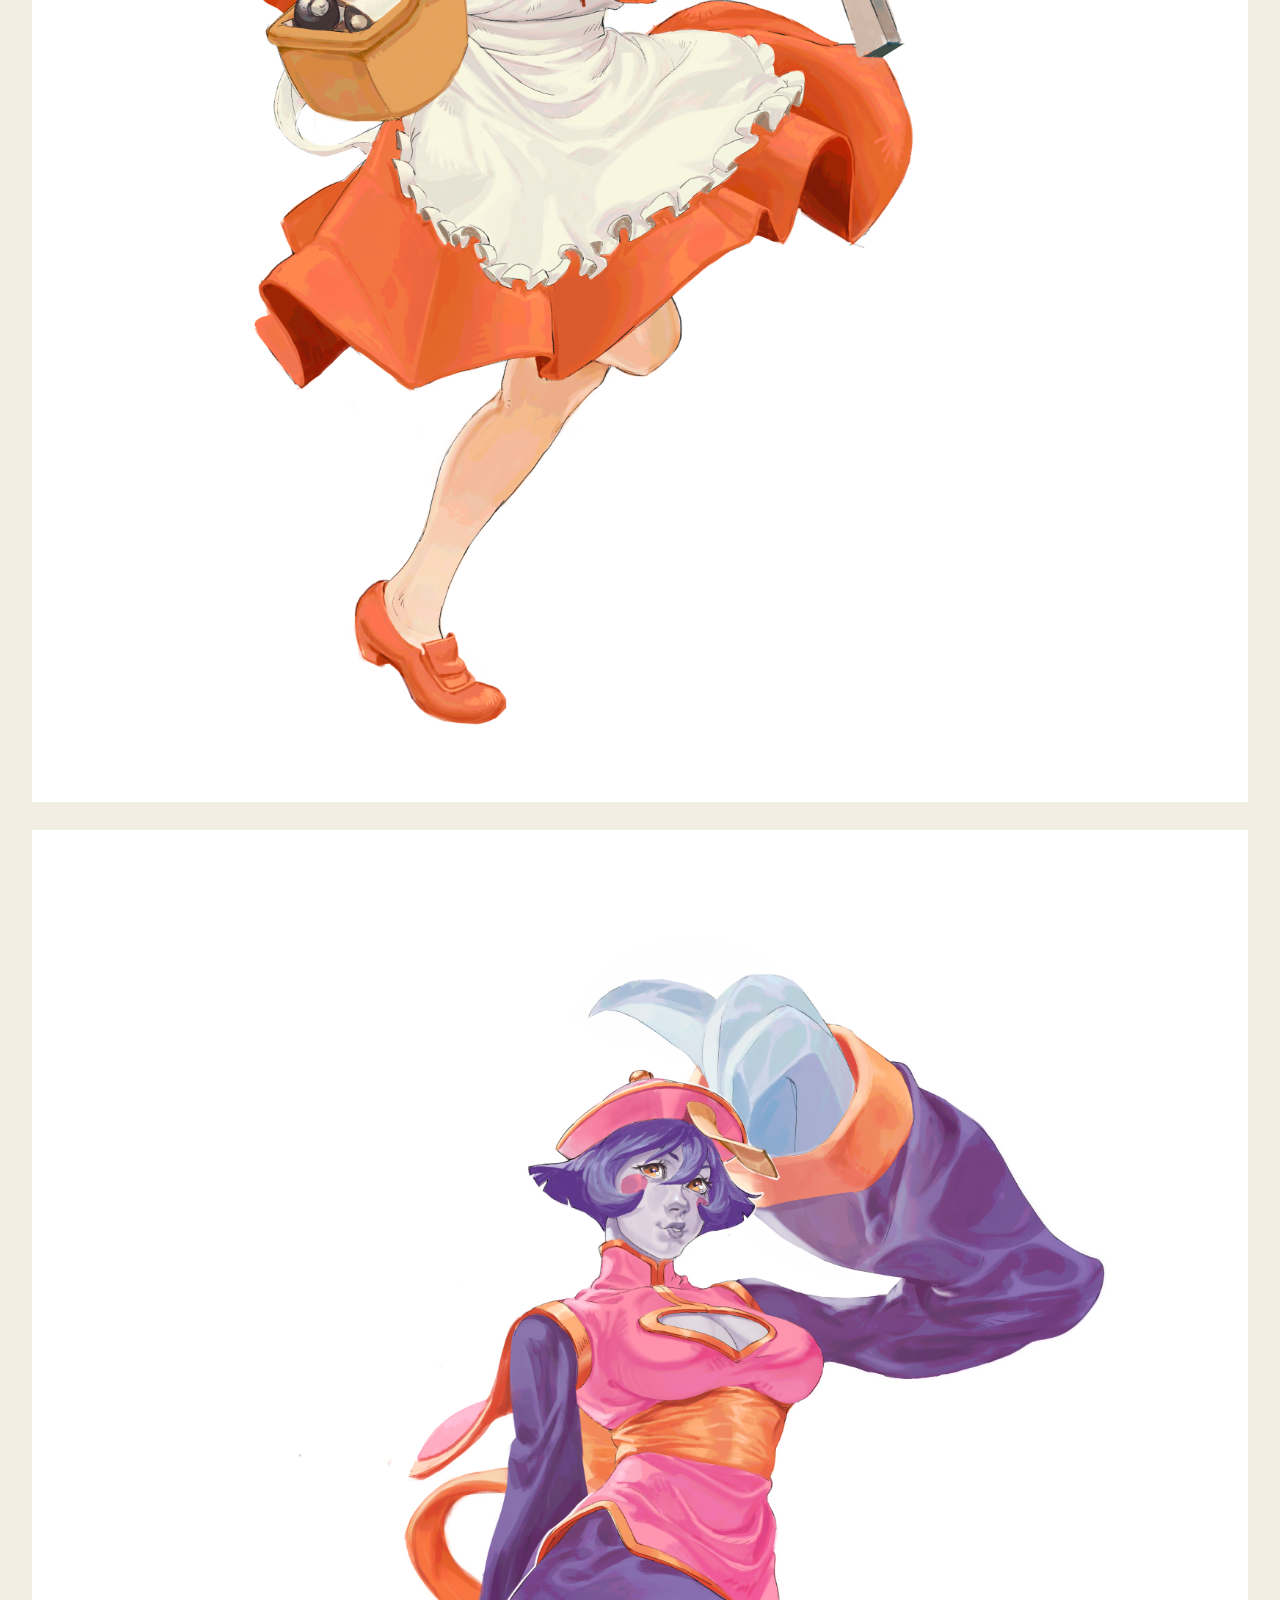
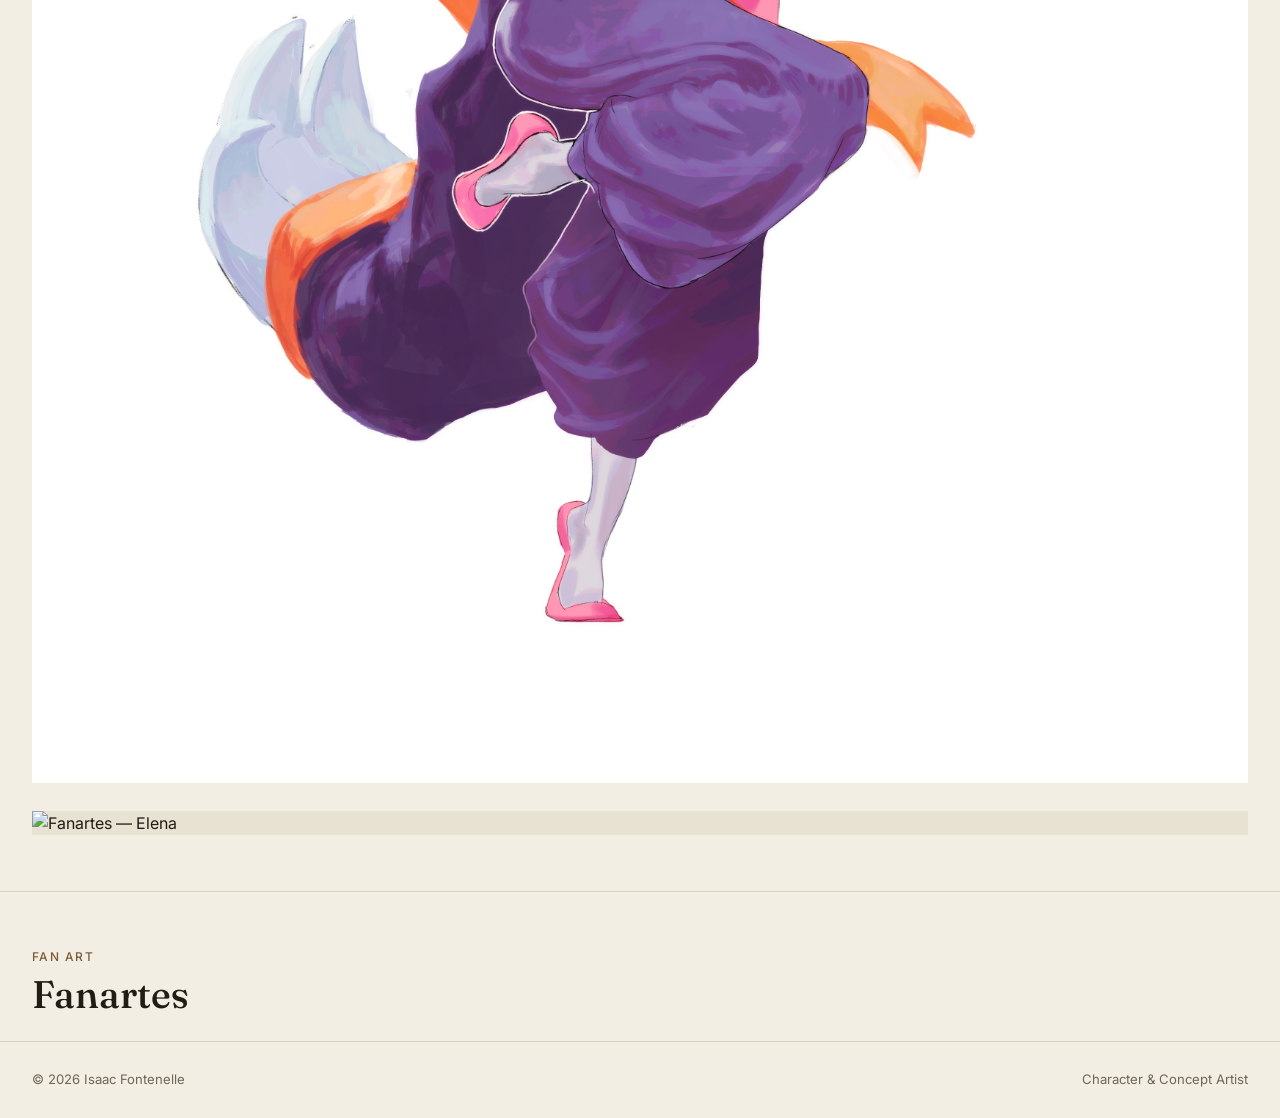
==== commit f7de666b: "Update index.html" ====
--- a/fanartes/index.html
+++ b/fanartes/index.html
@@ -44,7 +44,10 @@
   <figure>
     <img src="leilei.png" alt="Fanartes — LeiLei">
   </figure>
-
+<figure>
+    <img src="Elena.png" alt="Fanartes — Elena">
+  </figure>
+  
 </section>
 
 <!-- TITLE + TEXT: replace the paragraph below with your own text. -->
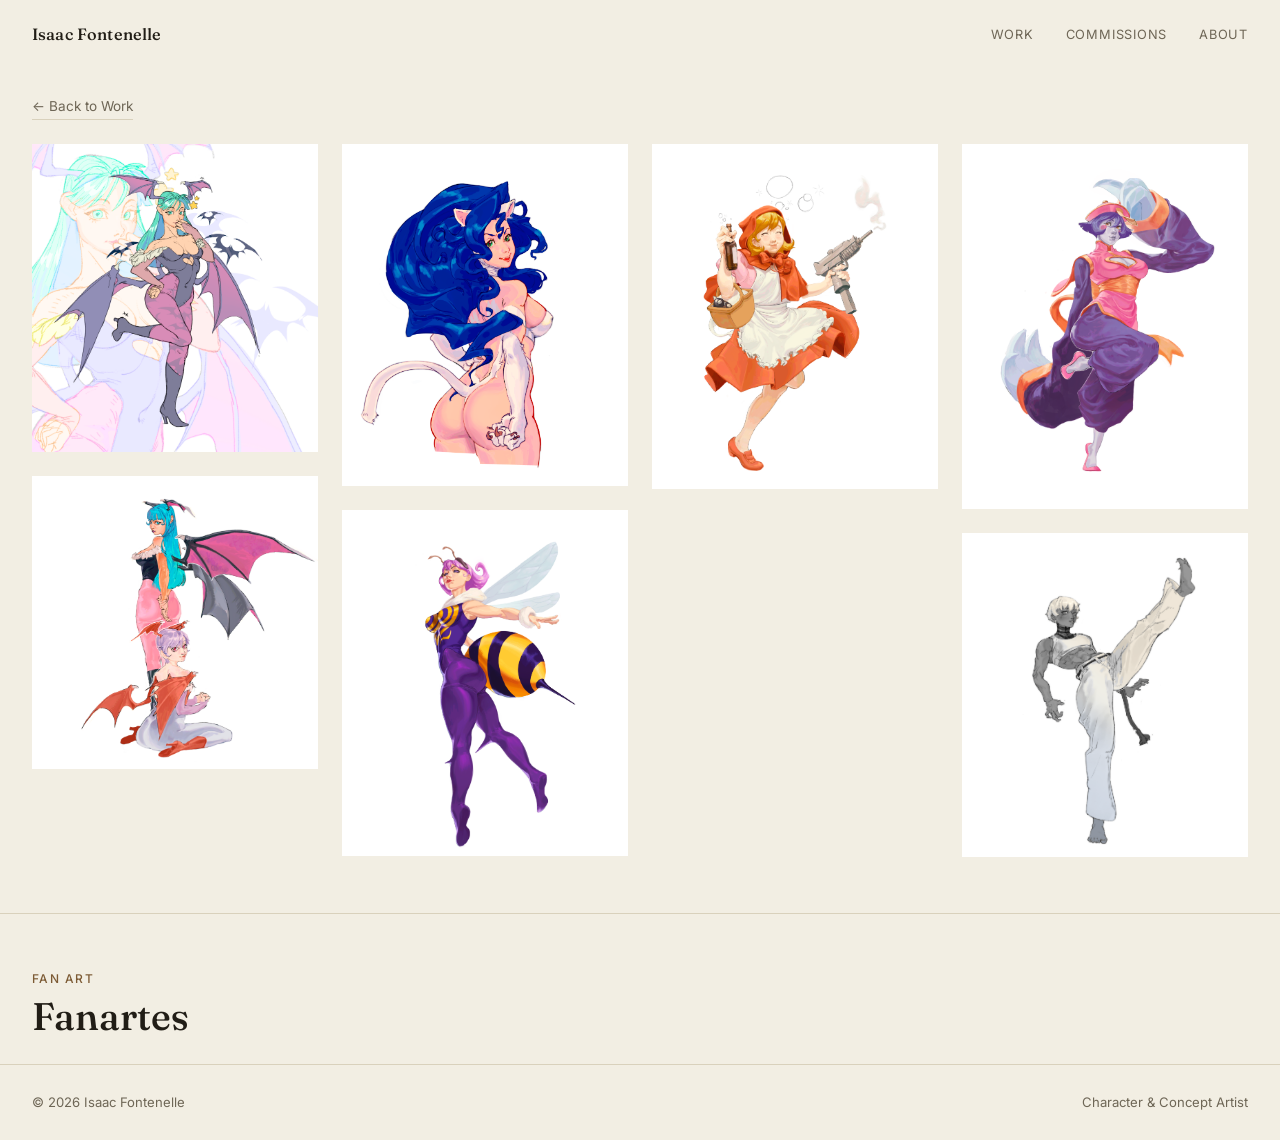
==== commit b53779b7: "Update index.html" ====
--- a/fanartes/index.html
+++ b/fanartes/index.html
@@ -24,7 +24,7 @@
 <a href="../work.html" class="back-link">← Back to Work</a>
 
 <!-- GALLERY: every image from the project, in order, no captions. -->
-<section class="project-gallery">
+<section class="project-gallery grid-layout">
 
   <figure>
     <img src="Morrigan.png" alt="Fanartes — Morrigan">
